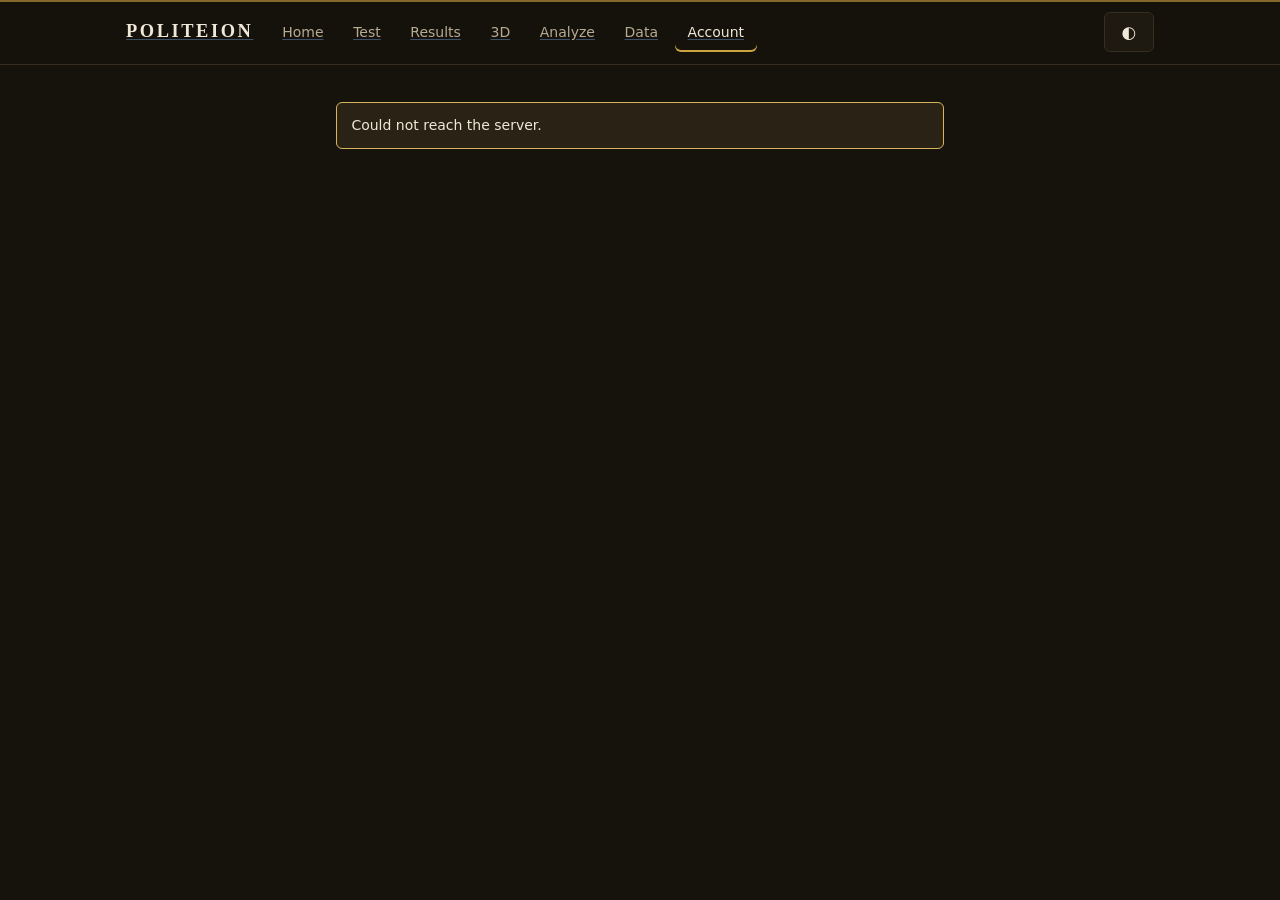
==== account.html @ 51aae6ea "Add accounts: login/registration, SQLite persistence, subscription scaffold - auth/: SQLite (node:sq" ====
<!DOCTYPE html>
<html lang="en" data-theme="dark">
<head>
  <meta charset="utf-8">
  <meta name="viewport" content="width=device-width, initial-scale=1">
  <title>Account — Politeion</title>
  <meta name="robots" content="noindex">
  <link rel="stylesheet" href="css/style.css">
</head>
<body>
  <div data-shell></div>
  <main class="wrap" style="max-width:640px">
    <div id="view"><p class="muted">Loading…</p></div>
  </main>

  <script type="module">
    import { initShell, escapeHtml } from "./js/app.js";
    initShell("account.html");
    const view = document.getElementById("view");

    function fmtTier(s) { return { free: "Free", basic: "Basic", pro: "Pro" }[s.tier] || s.tier; }

    async function load() {
      let d;
      try { d = await (await fetch("/api/auth/me", { cache: "no-cache" })).json(); }
      catch { view.innerHTML = '<div class="notice notice-warn">Could not reach the server.</div>'; return; }

      if (!d.user) { location.href = "login.html?next=account.html"; return; }
      const u = d.user;
      const since = (u.created_at || "").slice(0, 10);

      view.innerHTML = `
        <div class="analysis-head">
          <span class="genre-chip ${u.role === "admin" ? "genre-opinion" : ""}">${u.role === "admin" ? "Administrator" : "Member"}</span>
          <h1>${escapeHtml(u.full_name)}</h1>
          <p class="analysis-meta">${escapeHtml(u.email)}</p>
        </div>

        <section class="card">
          <h2 class="section-h" style="margin-top:0">Your details</h2>
          <table class="md-table">
            <tbody>
              <tr><th>Full name</th><td>${escapeHtml(u.full_name)}</td></tr>
              <tr><th>Email</th><td>${escapeHtml(u.email)}</td></tr>
              <tr><th>Birth year</th><td>${u.birth_year != null ? u.birth_year : "—"}</td></tr>
              <tr><th>Member since</th><td>${escapeHtml(since || "—")}</td></tr>
            </tbody>
          </table>
        </section>

        <section class="card">
          <h2 class="section-h" style="margin-top:0">Subscription &amp; API access</h2>
          <p>Current plan: <strong>${fmtTier(u.subscription)}</strong></p>
          <p class="muted">Paid subscriptions and programmatic API access are coming soon. Your account is ready for them — nothing to do yet.</p>
          <div class="btn-row"><button class="btn" type="button" disabled title="Coming soon">Manage subscription</button></div>
        </section>

        ${u.role === "admin" ? `<section class="card"><h2 class="section-h" style="margin-top:0">Admin</h2>
          <p class="muted">You are signed in as an administrator. Analyzer admin tools (force re-scan, spend/model stats, rate-limit bypass) are unlocked on the <a href="analyze.html">Analyze</a> pages while you're signed in.</p></section>` : ""}

        <div class="btn-row"><button class="btn" type="button" id="logout">Sign out</button></div>`;

      document.getElementById("logout").addEventListener("click", async () => {
        try { await fetch("/api/auth/logout", { method: "POST" }); } catch {}
        location.href = "login.html";
      });
    }
    load();
  </script>
</body>
</html>
---- css/style.css ----
/* Politeion — "civic academia" design system. Institutional navy + citation gold,
   ink on parchment. System serif display + system sans body. Zero external deps. */
:root {
  --serif: ui-serif, "Iowan Old Style", "Palatino Linotype", Palatino, "Book Antiqua", Georgia, "Times New Roman", serif;
  --font: system-ui, -apple-system, "Segoe UI", Roboto, Helvetica, Arial, sans-serif;
  --mono: ui-monospace, "SF Mono", "JetBrains Mono", Menlo, Consolas, monospace;

  /* dark — deep ink / oak, warm parchment text */
  --bg: #16130d;
  --bg-elev: #1e1a12;
  --bg-elev2s: #272218;
  --bg-elev3: #322b1f;
  --fg: #efe8d9;
  --fg-dim: #b8ab93;
  --fg-faint: #877c67;
  --border: #352e21;
  --border-strong: #4a4130;
  --gold: #cba43f;        /* citation gold / brass */
  --accent: #6f9bde;      /* lapis (brightened for dark) */
  --accent-2: var(--gold);
  --pos: #e0925f;         /* terracotta — positive pole */
  --neg: #6f9bde;         /* lapis — negative pole */
  --good: #7cc194;
  --warn: #d9b45c;
  --bad: #db786e;
  --ring: color-mix(in srgb, var(--accent) 60%, transparent);

  --s1: 0.25rem; --s2: 0.5rem; --s3: 0.75rem; --s4: 1rem; --s5: 1.5rem; --s6: 2rem; --s7: 3rem;
  --fs-xs: 0.75rem; --fs-sm: 0.875rem; --fs-base: 1rem; --fs-md: 1.0625rem;
  --fs-lg: 1.4rem; --fs-xl: 1.9rem;
  --radius-sm: 6px; --radius: 10px; --radius-lg: 14px; --radius-pill: 999px;
  --shadow-1: 0 1px 2px rgba(0,0,0,.3);
  --shadow-2: 0 6px 20px -6px rgba(0,0,0,.5);
  --shadow-3: 0 16px 44px -14px rgba(0,0,0,.62);
  --maxw: 1060px;
  --t-fast: 120ms; --t: 190ms; --ease: cubic-bezier(.36,.03,.2,1);
}
:root[data-theme="light"] {
  --bg: #f4efe4;          /* parchment */
  --bg-elev: #fffdf6;     /* paper */
  --bg-elev2s: #ece4d3;
  --bg-elev3: #e2d8c3;
  --fg: #211b12;          /* ink */
  --fg-dim: #5a5142;
  --fg-faint: #867b67;
  --border: #d9cdb6;
  --border-strong: #c2b493;
  --gold: #9a6b12;        /* citation gold (darker for parchment contrast) */
  --accent: #1e3a5f;      /* institutional navy */
  --accent-2: var(--gold);
  --pos: #a8502a;         /* terracotta */
  --neg: #1e3a5f;         /* navy */
  --good: #2f7d54;
  --warn: #8a5f10;
  --bad: #b23b34;
  --shadow-1: 0 1px 2px rgba(40,30,12,.08);
  --shadow-2: 0 6px 20px -8px rgba(40,30,12,.16);
  --shadow-3: 0 16px 40px -14px rgba(40,30,12,.22);
}

* { box-sizing: border-box; }
html, body { margin: 0; padding: 0; }
body {
  font-family: var(--font);
  background: var(--bg);
  color: var(--fg);
  line-height: 1.6;
  font-size: var(--fs-base);
  -webkit-text-size-adjust: 100%;
  -webkit-font-smoothing: antialiased;
  text-rendering: optimizeLegibility;
}
::selection { background: color-mix(in srgb, var(--gold) 35%, transparent); }
a { color: var(--accent); text-decoration-color: color-mix(in srgb, var(--accent) 45%, transparent); text-underline-offset: 2px; }
a:hover { text-decoration: underline; }

:focus-visible { outline: 2px solid var(--ring); outline-offset: 2px; border-radius: 4px; }
:focus:not(:focus-visible) { outline: none; }

.wrap { max-width: var(--maxw); margin: 0 auto; padding: var(--s5) var(--s4) var(--s7); }
section { margin: var(--s6) 0; }

/* Serif display type for headings + wordmark (the "inscriptional" voice) */
h1, h2, h3, h4, .brand, .arch-name, .hero h1 { font-family: var(--serif); }
h1, h2, h3, h4 { line-height: 1.2; letter-spacing: 0; font-weight: 600; }
section > h2 { font-size: var(--fs-xl); margin: 0 0 var(--s3); position: relative; padding-bottom: var(--s2); }
section > h2::after { content: ""; position: absolute; left: 0; bottom: 0; width: 2.4rem; height: 2px; background: var(--gold); }
.muted { color: var(--fg-dim); }
.mono, code { font-family: var(--mono); font-size: 0.9em; }
code { background: var(--bg-elev2s); padding: 0.08em 0.36em; border-radius: 5px; }
.eyebrow { font-family: var(--font); text-transform: uppercase; letter-spacing: 0.22em; font-size: 0.72rem; font-weight: 600; color: var(--gold); }

/* Sticky header with a brass hairline */
[data-shell] {
  position: sticky; top: 0; z-index: 50;
  background: color-mix(in srgb, var(--bg) 86%, transparent);
  backdrop-filter: saturate(1.3) blur(10px); -webkit-backdrop-filter: saturate(1.3) blur(10px);
  border-bottom: 1px solid var(--border);
  box-shadow: inset 0 2px 0 color-mix(in srgb, var(--gold) 60%, transparent);
}
.site-header { display: flex; align-items: center; gap: var(--s4); max-width: var(--maxw); margin: 0 auto; padding: var(--s3) var(--s4); flex-wrap: wrap; }
.brand { font-weight: 600; font-size: 1.15rem; letter-spacing: 0.14em; text-transform: uppercase; color: var(--fg); }
.brand:hover { text-decoration: none; color: var(--accent); }
.site-nav { display: flex; gap: var(--s1); flex-wrap: wrap; margin-right: auto; }
.site-nav a { color: var(--fg-dim); padding: 0.5rem 0.8rem; border-radius: var(--radius-sm); min-height: 40px; display: inline-flex; align-items: center; font-size: var(--fs-sm); font-weight: 500; transition: background var(--t-fast) var(--ease), color var(--t-fast) var(--ease); }
.site-nav a:hover { background: var(--bg-elev2s); color: var(--fg); text-decoration: none; }
.site-nav a[aria-current="page"] { color: var(--fg); box-shadow: inset 0 -2px 0 var(--gold); }
.theme-toggle { min-width: 40px; min-height: 40px; border-radius: var(--radius-sm); background: var(--bg-elev); color: var(--fg); border: 1px solid var(--border); font-size: 1.05rem; cursor: pointer; display: inline-grid; place-items: center; }

/* Buttons */
button, .btn {
  font-family: inherit; font-size: var(--fs-sm); font-weight: 600;
  min-height: 44px; padding: 0.55rem 1.05rem; line-height: 1.2;
  border-radius: var(--radius-sm); border: 1px solid var(--border-strong);
  background: var(--bg-elev); color: var(--fg); cursor: pointer;
  display: inline-flex; align-items: center; justify-content: center; gap: 0.45rem;
  transition: border-color var(--t-fast) var(--ease), background var(--t-fast) var(--ease), transform var(--t-fast) var(--ease), box-shadow var(--t-fast) var(--ease);
}
button:hover, .btn:hover { border-color: var(--gold); background: var(--bg-elev2s); }
button:active, .btn:active { transform: translateY(1px); }
button:disabled, .btn:disabled { opacity: 0.45; cursor: not-allowed; transform: none; }
.btn-primary { background: var(--accent); border-color: transparent; color: #fff; box-shadow: var(--shadow-1); }
.btn-primary:hover { background: color-mix(in srgb, var(--accent) 86%, #000); border-color: transparent; box-shadow: var(--shadow-2); }
a.btn { text-decoration: none; }
.btn-row { display: flex; gap: var(--s3); flex-wrap: wrap; align-items: center; }

/* Cards — oak/paper surfaces */
.card { background: var(--bg-elev); border: 1px solid var(--border); border-radius: var(--radius); padding: var(--s5); margin: var(--s4) 0; box-shadow: var(--shadow-1); }
.card h3 { margin-top: 0; }

/* Landing */
.hero { text-align: center; padding: var(--s7) var(--s4) var(--s5); }
.hero .eyebrow { display: block; margin-bottom: var(--s3); }
.hero h1 { font-size: clamp(2.6rem, 8vw, 4rem); font-weight: 600; letter-spacing: 0.02em; margin: 0.2rem 0; line-height: 1.02; }
.hero p { color: var(--fg-dim); max-width: 50ch; margin: var(--s3) auto var(--s5); font-size: var(--fs-md); font-style: italic; }
.rule-orn { width: 5rem; height: 1px; margin: var(--s4) auto; background: var(--gold); position: relative; }
.rule-orn::before { content: "◆"; position: absolute; left: 50%; top: 50%; transform: translate(-50%,-50%); background: var(--bg); color: var(--gold); font-size: 0.6rem; padding: 0 0.4rem; }
.feature-grid { display: grid; gap: var(--s4); grid-template-columns: repeat(auto-fit, minmax(230px, 1fr)); }
.feature-grid .card { margin: 0; transition: transform var(--t) var(--ease), border-color var(--t) var(--ease), box-shadow var(--t) var(--ease); }
.feature-grid .card:hover { transform: translateY(-3px); border-color: var(--gold); box-shadow: var(--shadow-2); }
.feature-grid .card h3 { font-size: var(--fs-md); }
.toggle-line { display: flex; align-items: center; gap: var(--s3); justify-content: center; margin: var(--s4) 0; }
.picker-label { font-family: var(--font); font-size: var(--fs-xs); font-weight: 600; letter-spacing: 0.16em; text-transform: uppercase; color: var(--fg-faint); margin: var(--s4) 0 0.3rem; }

/* segmented pickers (answer style / length) */
.mode-picker { display: flex; gap: var(--s3); justify-content: center; flex-wrap: wrap; margin: var(--s3) 0 var(--s4); }
.mode-opt { display: flex; flex-direction: column; align-items: flex-start; gap: 0.15rem; min-width: 210px; text-align: left; padding: var(--s3) var(--s4); border-radius: var(--radius); }
.mode-opt b { font-family: var(--serif); font-size: var(--fs-md); font-weight: 600; }
.mode-opt span { font-size: var(--fs-xs); color: var(--fg-dim); }
.mode-opt.active { border-color: var(--accent); background: color-mix(in srgb, var(--accent) 9%, var(--bg-elev)); box-shadow: inset 0 0 0 1px var(--accent); }

/* Test */
.test-stage { max-width: 640px; margin: var(--s6) auto; }
.progress { color: var(--fg-dim); font-variant-numeric: tabular-nums; font-size: var(--fs-sm); font-weight: 500; letter-spacing: 0.02em; }
.progress-bar { height: 8px; background: var(--bg-elev3); box-shadow: inset 0 0 0 1px var(--border); border-radius: var(--radius-pill); overflow: hidden; margin: var(--s2) 0 var(--s5); }
.progress-bar > i { display: block; height: 100%; border-radius: inherit; background: linear-gradient(90deg, var(--gold), var(--accent)); transition: width var(--t) var(--ease); }
.q-text { font-family: var(--serif); font-size: clamp(1.4rem, 3.8vw, 1.85rem); font-weight: 500; line-height: 1.32; margin: var(--s4) 0 var(--s5); min-height: 2.8em; text-wrap: balance; }
.answers { display: grid; gap: var(--s2); }
.answers button { width: 100%; text-align: left; justify-content: space-between; font-weight: 500; padding: 0.78rem 1rem; }
.answers button .k { color: var(--fg-faint); font-size: var(--fs-xs); font-variant-numeric: tabular-nums; }
.answers button.sel { border-color: var(--accent); background: color-mix(in srgb, var(--accent) 11%, var(--bg-elev)); box-shadow: inset 0 0 0 1px var(--accent); }
.test-nav { display: flex; justify-content: space-between; margin-top: var(--s5); }

/* Precision slider */
.slider-wrap { position: relative; padding: 2.4rem 0 0.5rem; }
.slider-readout { position: absolute; top: 0; left: 50%; transform: translateX(-50%); background: var(--bg-elev2s); border: 1px solid var(--border-strong); border-radius: var(--radius-sm); padding: 0.25rem 0.65rem; font-size: var(--fs-sm); font-weight: 600; white-space: nowrap; box-shadow: var(--shadow-1); transition: left 60ms linear; }
.slider-readout::after { content: ""; position: absolute; left: 50%; bottom: -5px; width: 9px; height: 9px; background: var(--bg-elev2s); border-right: 1px solid var(--border-strong); border-bottom: 1px solid var(--border-strong); transform: translateX(-50%) rotate(45deg); }
.slider-readout b { color: var(--accent); font-variant-numeric: tabular-nums; }
input[type="range"].slider { -webkit-appearance: none; appearance: none; width: 100%; height: 10px; border-radius: var(--radius-pill); background: linear-gradient(90deg, var(--neg), var(--bg-elev3) 45%, var(--bg-elev3) 55%, var(--pos)); outline: none; margin: 0.4rem 0; }
input[type="range"].slider::-webkit-slider-thumb { -webkit-appearance: none; appearance: none; width: 30px; height: 30px; border-radius: 50%; background: var(--accent); border: 4px solid var(--bg); cursor: grab; box-shadow: var(--shadow-2), 0 0 0 1px var(--gold); transition: transform var(--t-fast) var(--ease); }
input[type="range"].slider::-webkit-slider-thumb:active { cursor: grabbing; transform: scale(1.12); }
input[type="range"].slider::-moz-range-thumb { width: 28px; height: 28px; border-radius: 50%; background: var(--accent); border: 4px solid var(--bg); cursor: grab; box-shadow: var(--shadow-2); }
input[type="range"].slider:focus-visible { box-shadow: 0 0 0 4px var(--ring); }
.slider-ends { display: flex; justify-content: space-between; font-size: var(--fs-xs); color: var(--fg-dim); margin-top: 0.3rem; font-weight: 500; }
.slider-ticks { position: relative; height: 1.5rem; margin-top: 0.3rem; }
.slider-ticks span { position: absolute; transform: translateX(-50%); font-size: 0.66rem; color: var(--fg-faint); white-space: nowrap; }
.slider-ticks span:first-child { transform: none; }
.slider-ticks span:last-child { transform: translateX(-100%); }
.slider-controls { display: flex; gap: var(--s2); flex-wrap: wrap; align-items: center; margin-top: var(--s4); }
.slider-controls #sl-num { width: 84px; min-height: 44px; padding: 0.4rem 0.55rem; background: var(--bg-elev); color: var(--fg); border: 1px solid var(--border); border-radius: var(--radius-sm); font-variant-numeric: tabular-nums; }
.slider-controls #next-btn { margin-left: auto; }

/* Bar readout */
.bar-readout { display: grid; gap: var(--s3); }
.bar-row { border-bottom: 1px solid var(--border); padding-bottom: var(--s2); }
.bar-row:last-child { border-bottom: none; }
.bar-head { display: flex; align-items: baseline; gap: var(--s2); }
.bar-axis { font-weight: 600; font-size: var(--fs-sm); }
.bar-count { color: var(--fg-dim); font-size: var(--fs-xs); margin-left: auto; font-variant-numeric: tabular-nums; }
.bar-score { font-variant-numeric: tabular-nums; font-weight: 700; min-width: 3.5ch; text-align: right; }
.bar-score.pos { color: var(--pos); } .bar-score.neg { color: var(--neg); }
.bar-track { display: grid; grid-template-columns: minmax(70px,1fr) 3fr minmax(70px,1fr); align-items: center; gap: var(--s2); margin-top: var(--s1); }
.bar-track .pole { font-size: var(--fs-xs); color: var(--fg-faint); }
.bar-track .pole.pos { text-align: right; }
.bar-svg { width: 100%; height: 12px; background: var(--bg-elev3); box-shadow: inset 0 0 0 1px var(--border); border-radius: var(--radius-pill); }
.bar-mid { stroke: var(--border-strong); stroke-width: 0.6; }
.bar-fill.pos { fill: var(--pos); } .bar-fill.neg { fill: var(--neg); }
.ci-line, .ci-cap { stroke: var(--fg); stroke-width: 1.2; opacity: 0.6; }
.bar-row.uncertain .bar-fill { opacity: 0.45; }
.bar-row.awaiting { opacity: 0.45; }
.bar-score.leans { font-weight: 600; font-size: var(--fs-xs); color: var(--fg-dim); }
.bar-score.leans .muted { font-weight: 400; }

/* Charts gallery */
.chart-gallery { display: grid; gap: var(--s4); grid-template-columns: repeat(auto-fit, minmax(260px, 1fr)); }
.chart-card { margin: 0; background: var(--bg-elev); border: 1px solid var(--border); border-radius: var(--radius); padding: var(--s3); box-shadow: var(--shadow-1); transition: border-color var(--t) var(--ease), box-shadow var(--t) var(--ease); }
.chart-card:hover { border-color: var(--gold); box-shadow: var(--shadow-2); }
.chart-card figcaption { text-align: center; color: var(--fg-dim); font-size: var(--fs-sm); font-weight: 500; margin-top: var(--s2); font-family: var(--serif); font-style: italic; }
.quad-chart { width: 100%; height: auto; display: block; }
.quad-bg { fill: var(--bg-elev); }
.quad-frame { fill: none; stroke: var(--border-strong); stroke-width: 1; }
.quad-axis { stroke: var(--border-strong); stroke-width: 1; }
.quad.q-tr { fill: color-mix(in srgb, var(--pos) 12%, transparent); }
.quad.q-tl { fill: color-mix(in srgb, var(--neg) 12%, transparent); }
.quad.q-br { fill: color-mix(in srgb, var(--gold) 10%, transparent); }
.quad.q-bl { fill: color-mix(in srgb, var(--good) 9%, transparent); }
.you-dot { fill: var(--accent); }
.you-halo { fill: none; stroke: var(--accent); stroke-width: 1.5; opacity: 0.55; }
.arch-dot { fill: var(--fg-dim); opacity: 0.5; }
.cloud-dot { fill: var(--accent); opacity: 0.2; }
.fig-dot { fill: var(--pos); stroke: var(--bg); stroke-width: 0.8; }
.fig-lbl { fill: var(--fg); font-size: 10px; font-weight: 600; }
.pole-lbl { fill: var(--fg-dim); font-size: 11px; font-weight: 600; text-anchor: middle; dominant-baseline: middle; }
.axis-name { fill: var(--fg); font-size: 11px; font-weight: 700; }
.dot { cursor: pointer; }
.fig-lbl, .pole-lbl, .you-halo, .axl-arch, .axl-you-lbl, .axl-pole { pointer-events: none; }

/* zoomable charts + expand affordance */
.chart-card.zoomable { position: relative; }
.chart-card.zoomable svg.quad-chart { cursor: zoom-in; }
.chart-expand { position: absolute; top: 8px; right: 8px; min-height: 0; width: 30px; height: 30px; padding: 0; font-size: 1rem; border-radius: var(--radius-sm); opacity: 0; background: var(--bg-elev2s); }
.chart-card.zoomable:hover .chart-expand, .chart-expand:focus-visible { opacity: 1; }
@media (hover: none) { .chart-expand { opacity: 0.85; } }

/* chart tooltip */
.chart-tip { position: fixed; z-index: 400; pointer-events: none; background: var(--bg-elev2s); border: 1px solid var(--gold); color: var(--fg); padding: 0.35rem 0.6rem; border-radius: var(--radius-sm); font-size: var(--fs-xs); box-shadow: var(--shadow-2); opacity: 0; transition: opacity 90ms var(--ease); max-width: 240px; }
.chart-tip.show { opacity: 1; }
.chart-tip b { font-family: var(--serif); display: block; }
.chart-tip span { color: var(--fg-dim); font-variant-numeric: tabular-nums; }

/* fullscreen chart lightbox */
.chart-modal { position: fixed; inset: 0; z-index: 300; display: grid; place-items: center; background: color-mix(in srgb, #000 55%, transparent); backdrop-filter: blur(3px); padding: var(--s4); }
.chart-modal-inner { background: var(--bg-elev); border: 1px solid var(--border-strong); border-radius: var(--radius-lg); box-shadow: var(--shadow-3); max-width: 96vw; max-height: 94vh; display: flex; flex-direction: column; overflow: hidden; }
.chart-modal-head { display: flex; align-items: center; justify-content: space-between; gap: var(--s3); padding: var(--s3) var(--s4); border-bottom: 1px solid var(--border); font-family: var(--serif); font-size: var(--fs-md); }
.chart-modal-close { min-height: 0; width: 34px; height: 34px; padding: 0; }
.chart-modal-body { padding: var(--s4); overflow: auto; display: grid; place-items: center; }
.chart-modal-body svg { max-width: 100%; height: auto; }
.chart-modal-foot { padding: var(--s3) var(--s4); border-top: 1px solid var(--border); text-align: right; }
@media (max-width: 560px) { .chart-modal { padding: 0; } .chart-modal-inner { max-width: 100vw; max-height: 100vh; height: 100vh; width: 100vw; border-radius: 0; } }

/* Single-axis number line */
.axis-line { width: 100%; height: auto; display: block; }
.axl-axis { stroke: var(--border-strong); stroke-width: 1.5; }
.axl-zero { stroke: var(--fg-faint); stroke-width: 1; }
.axl-tick { stroke: var(--fg-dim); stroke-width: 1.5; opacity: 0.7; }
.axl-arch { fill: var(--fg-dim); font-size: 8.5px; text-anchor: middle; }
.axl-you { stroke: var(--accent); stroke-width: 2.5; }
.axl-you-dot { fill: var(--accent); }
.axl-you-lbl { fill: var(--accent); font-size: 10px; font-weight: 700; text-anchor: middle; }
.axl-pole { fill: var(--fg-faint); font-size: 10px; }
.axl-pole.neg { text-anchor: start; } .axl-pole.pos { text-anchor: end; }

/* Pickers / selects */
.picker { display: flex; gap: var(--s2); flex-wrap: wrap; align-items: center; }
select {
  font-family: inherit; font-size: var(--fs-sm); min-height: 44px; padding: 0.4rem 2rem 0.4rem 0.7rem;
  background: var(--bg-elev); color: var(--fg); border: 1px solid var(--border); border-radius: var(--radius-sm);
  cursor: pointer; appearance: none;
  background-image: linear-gradient(45deg, transparent 50%, var(--fg-dim) 50%), linear-gradient(135deg, var(--fg-dim) 50%, transparent 50%);
  background-position: right 0.95rem center, right 0.65rem center; background-size: 6px 6px, 6px 6px; background-repeat: no-repeat;
}
select:hover { border-color: var(--gold); }

/* Archetype panel */
.arch-top { display: flex; align-items: baseline; gap: var(--s3); flex-wrap: wrap; }
.arch-name { font-size: var(--fs-lg); font-weight: 600; }
.tier { font-size: var(--fs-xs); font-weight: 600; padding: 0.15rem 0.55rem; border-radius: var(--radius-pill); border: 1px solid var(--border); font-family: var(--font); }
.tier.Strong { color: var(--good); border-color: color-mix(in srgb, var(--good) 60%, transparent); background: color-mix(in srgb, var(--good) 12%, transparent); }
.tier.Moderate { color: var(--accent); border-color: color-mix(in srgb, var(--accent) 60%, transparent); background: color-mix(in srgb, var(--accent) 12%, transparent); }
.tier.Weak { color: var(--warn); border-color: color-mix(in srgb, var(--warn) 60%, transparent); background: color-mix(in srgb, var(--warn) 12%, transparent); }
.tier.None { color: var(--fg-dim); }
.arch-list { list-style: none; padding: 0; margin: var(--s2) 0; display: grid; gap: 0; }
.arch-list li { display: flex; justify-content: space-between; gap: var(--s4); padding: 0.5rem 0; border-bottom: 1px solid var(--border); }
.arch-list li:last-child { border-bottom: none; }
.sim { font-variant-numeric: tabular-nums; color: var(--fg-dim); font-weight: 600; white-space: nowrap; }

/* Data table */
.table-scroll { overflow-x: auto; border: 1px solid var(--border); border-radius: var(--radius); box-shadow: var(--shadow-1); }
table.data { border-collapse: collapse; width: 100%; font-size: var(--fs-sm); }
table.data th, table.data td { padding: 0.5rem 0.6rem; border-bottom: 1px solid var(--border); white-space: nowrap; text-align: center; }
table.data th { position: sticky; top: 0; background: var(--bg-elev2s); cursor: pointer; user-select: none; font-weight: 600; z-index: 1; box-shadow: inset 0 -1px 0 var(--border-strong); }
table.data th:hover { color: var(--accent); }
table.data tbody tr:nth-child(even) { background: color-mix(in srgb, var(--bg-elev2s) 45%, transparent); }
table.data tbody tr:hover { background: var(--bg-elev2s); }
table.data th.sorted-asc::after { content: " ▲"; font-size: 0.7em; } table.data th.sorted-desc::after { content: " ▼"; font-size: 0.7em; }
table.data td.q { text-align: left; white-space: normal; min-width: 260px; }
table.data td, table.data th { font-variant-numeric: tabular-nums; }
table.data td.w-pos { color: var(--pos); font-weight: 700; }
table.data td.w-neg { color: var(--neg); font-weight: 700; }
.validation-errors { border-color: var(--bad); }
.validation-errors summary { color: var(--bad); font-weight: 600; }
.validation-warnings summary { color: var(--warn); font-weight: 600; }
details.card summary { cursor: pointer; }

/* Summary grid */
.summary-grid { display: grid; gap: var(--s2); grid-template-columns: repeat(auto-fill, minmax(160px, 1fr)); }
.summary-cell { background: var(--bg-elev); border: 1px solid var(--border); border-radius: var(--radius-sm); padding: var(--s3); font-size: var(--fs-xs); }
.summary-cell b { display: block; font-size: var(--fs-sm); margin-bottom: 0.15rem; }
.summary-cell div { font-variant-numeric: tabular-nums; }
.flag { color: var(--bad); font-weight: 600; }

/* inline tags */
.tag { font-size: 0.68rem; font-weight: 600; padding: 0.06rem 0.42rem; border-radius: var(--radius-pill); border: 1px solid var(--border-strong); margin-left: 0.3rem; white-space: nowrap; }
.tag.approx { color: var(--gold); border-color: color-mix(in srgb, var(--gold) 55%, transparent); }
.tag.warn { color: var(--warn); border-color: color-mix(in srgb, var(--warn) 55%, transparent); }

/* validity banners */
.banner-bad, .banner-warn, .banner-ok, .banner-info { border-left-width: 4px; }
.banner-bad { border-color: var(--bad); background: color-mix(in srgb, var(--bad) 10%, var(--bg-elev)); }
.banner-warn { border-color: var(--warn); background: color-mix(in srgb, var(--warn) 10%, var(--bg-elev)); }
.banner-ok { border-color: var(--good); background: color-mix(in srgb, var(--good) 10%, var(--bg-elev)); }
.banner-info { border-color: var(--accent); background: color-mix(in srgb, var(--accent) 8%, var(--bg-elev)); }

/* 3D */
#three-mount { width: 100%; height: 70vh; min-height: 420px; border: 1px solid var(--border); border-radius: var(--radius); background: var(--bg-elev); position: relative; overflow: hidden; box-shadow: var(--shadow-1); }
.legend { display: grid; gap: 0.15rem; max-height: 40vh; overflow-y: auto; }
.legend label { display: flex; align-items: center; gap: var(--s2); font-size: var(--fs-sm); padding: 0.15rem 0; }
.legend .swatch { width: 12px; height: 12px; border-radius: 3px; display: inline-block; flex: none; }
.controls-3d { display: flex; gap: var(--s3); flex-wrap: wrap; align-items: center; margin: var(--s3) 0; }
.controls-3d label { display: inline-flex; align-items: center; gap: 0.4rem; font-size: var(--fs-sm); }

/* Toast */
.toast { position: fixed; bottom: var(--s5); left: 50%; transform: translateX(-50%) translateY(8px); background: var(--bg-elev2s); border: 1px solid var(--gold); color: var(--fg); padding: 0.65rem 1.1rem; border-radius: var(--radius); font-size: var(--fs-sm); font-weight: 500; box-shadow: var(--shadow-3); opacity: 0; transition: opacity var(--t) var(--ease), transform var(--t) var(--ease); pointer-events: none; z-index: 100; }
.toast.show { opacity: 1; transform: translateX(-50%) translateY(0); }

@media (max-width: 560px) {
  .wrap { padding: var(--s4) var(--s3) var(--s6); }
  .site-nav a { padding: 0.5rem 0.6rem; }
  .mode-opt { min-width: 0; flex: 1 1 45%; }
  section > h2 { font-size: var(--fs-lg); }
  .fig-lbl, .axl-arch { display: none; }
  .pole-lbl { font-size: 10px; }
}

@media (prefers-reduced-motion: reduce) {
  *, *::before, *::after { animation-duration: 0.001ms !important; transition-duration: 0.001ms !important; scroll-behavior: auto !important; }
}

/* ===== Analyzer ========================================================== */
.section-h { font-family: var(--serif); font-size: var(--fs-lg); margin: 1.4rem 0 .6rem; }
.analyze-card { display: flex; flex-direction: column; gap: .9rem; }
.fld { display: flex; flex-direction: column; gap: .35rem; font-size: var(--fs-sm); color: var(--fg-dim); }
.fld > span { font-weight: 600; color: var(--fg); }
.fld input, .fld textarea {
  width: 100%; box-sizing: border-box; background: var(--bg); color: var(--fg);
  border: 1px solid var(--border-strong); border-radius: var(--radius-sm);
  padding: .6rem .7rem; font: inherit; font-size: var(--fs-base);
}
.fld textarea { resize: vertical; font-family: var(--font); line-height: 1.5; }
.fld input:focus, .fld textarea:focus { outline: none; border-color: var(--accent); box-shadow: 0 0 0 3px var(--ring); }
.fld-note { font-size: var(--fs-xs); margin: 0; }
.fld-row { display: grid; grid-template-columns: 1fr 1fr; gap: .8rem; }
@media (max-width: 560px) { .fld-row { grid-template-columns: 1fr; } }
.status, #status.err { color: var(--bad); }
#status.ok { color: var(--good); }
.stats-line { font-size: var(--fs-sm); font-family: var(--mono); line-height: 1.6; }

.disclaimer {
  font-size: var(--fs-sm); color: var(--fg-dim); border-left: 3px solid var(--gold);
  padding: .5rem .8rem; margin: 1rem 0; background: color-mix(in srgb, var(--gold) 8%, transparent);
  border-radius: 0 var(--radius-sm) var(--radius-sm) 0;
}
.disclaimer a { color: var(--gold); }

.analysis-head h1 { font-family: var(--serif); font-size: var(--fs-xl); margin: .5rem 0 .3rem; line-height: 1.15; }
.analysis-meta { font-size: var(--fs-sm); color: var(--fg-dim); margin: .2rem 0 .5rem; }
.analysis-meta a { color: var(--accent); }
.src-url { word-break: break-all; }
.analysis-summary { font-family: var(--serif); font-size: var(--fs-md); color: var(--fg); margin: .4rem 0; }

.genre-chip {
  display: inline-block; font-size: var(--fs-xs); font-weight: 700; letter-spacing: .04em;
  text-transform: uppercase; padding: .18rem .5rem; border-radius: var(--radius-pill);
  border: 1px solid var(--border-strong); color: var(--fg-dim); background: var(--bg);
}
.genre-chip.sm { font-size: .68rem; padding: .1rem .4rem; }
.genre-chip.genre-opinion { color: var(--pos); border-color: var(--pos); }
.genre-chip.genre-report  { color: var(--good); border-color: var(--good); }
.genre-chip.genre-analysis{ color: var(--accent); border-color: var(--accent); }
.genre-chip.genre-mixed   { color: var(--warn); border-color: var(--warn); }
.genre-chip.caution { color: var(--bad); border-color: var(--bad); }

.notice { border: 1px solid var(--border-strong); border-radius: var(--radius-sm); padding: .7rem .9rem; margin: .8rem 0; font-size: var(--fs-sm); }
.notice-alert { border-color: var(--bad); background: color-mix(in srgb, var(--bad) 10%, transparent); }
.notice-warn  { border-color: var(--warn); background: color-mix(in srgb, var(--warn) 10%, transparent); }
.notice-ok    { border-color: var(--good); background: color-mix(in srgb, var(--good) 10%, transparent); }

.ax-list { display: flex; flex-direction: column; gap: 1.1rem; margin: 1rem 0; }
.axrow-head { display: flex; align-items: baseline; gap: .5rem; flex-wrap: wrap; margin-bottom: .3rem; }
.axrow-name { font-weight: 700; }
.axrow-pole { font-size: var(--fs-sm); }
.axrow-pole.pos { color: var(--pos); } .axrow-pole.neg { color: var(--neg); }
.axrow-score { font-family: var(--mono); font-weight: 700; margin-left: auto; }
.axrow-score.pos { color: var(--pos); } .axrow-score.neg { color: var(--neg); }
.axrow-conf { font-size: var(--fs-xs); }
.axrow-ev { font-family: var(--serif); font-style: italic; color: var(--fg-dim); margin: .4rem 0 0; padding-left: .8rem; border-left: 2px solid var(--gold); }

.quad-figure { margin: 1.1rem auto; max-width: 290px; }
.quad-row { display: flex; flex-wrap: wrap; gap: .8rem; justify-content: center; margin: 1rem 0 1.2rem; }
.quad-mini { flex: 0 1 190px; max-width: 210px; margin: 0; }
.quad-mini figcaption, .quad-mini .chart-title { font-size: var(--fs-xs); }
.neutral-summary { border: 1px solid var(--border); border-radius: var(--radius-sm); background: var(--bg-elev); padding: .8rem 1rem; margin: 1rem 0; }
.neutral-summary .ns-h { font-family: var(--serif); font-size: var(--fs-md); margin: 0 0 .4rem; }
.neutral-summary p { margin: .3rem 0; }
.neutral-summary .ns-note { font-size: var(--fs-xs); }
.rubric-stamp { font-family: var(--mono); font-size: var(--fs-xs); margin-top: 1.4rem; }

.article-list { display: flex; flex-direction: column; gap: .45rem; }
.article-card { display: flex; align-items: center; gap: .5rem; padding: .55rem .7rem; border: 1px solid var(--border); border-radius: var(--radius-sm); background: var(--bg-elev); text-decoration: none; color: var(--fg); }
.article-card:hover { border-color: var(--accent); }
.article-card-title { flex: 1; min-width: 0; overflow: hidden; text-overflow: ellipsis; white-space: nowrap; }
.rubric-pre { white-space: pre-wrap; word-break: break-word; font-family: var(--mono); font-size: var(--fs-xs); line-height: 1.5; max-height: 460px; overflow: auto; background: var(--bg); border: 1px solid var(--border); border-radius: var(--radius-sm); padding: .8rem; margin-top: .6rem; }

/* ===== Left–right barline ================================================ */
.lr { margin: 1.1rem 0 1.4rem; }
.lr-caption { font-size: var(--fs-sm); margin-bottom: .45rem; }
.lr-caption .lr-num { font-family: var(--mono); font-weight: 700; }
.lr-track {
  position: relative; height: 12px; border-radius: var(--radius-pill);
  background: linear-gradient(to right, #3b6fb0 0%, #8aa0b4 42%, #cbb9a0 50%, #c98a72 58%, #c0392b 100%);
  border: 1px solid var(--border-strong);
}
.lr-marker {
  position: absolute; top: 50%; width: 3px; height: 22px; transform: translate(-50%, -50%);
  background: var(--fg); border: 1px solid var(--bg); border-radius: 2px;
  box-shadow: 0 0 0 1px var(--fg);
}
.lr-scale { display: flex; justify-content: space-between; font-size: var(--fs-xs); color: var(--fg-dim); margin-top: .35rem; }
.lr-scale span:nth-child(2) { color: var(--fg-faint); }

/* ===== Methodology summary (rendered markdown) =========================== */
.md-body { margin-top: .6rem; }
.md-body h2 { font-family: var(--serif); font-size: var(--fs-lg); margin: 1.1rem 0 .5rem; }
.md-body h3, .md-body h4 { font-family: var(--serif); font-size: var(--fs-md); margin: .9rem 0 .4rem; }
.md-body p { margin: .5rem 0; }
.md-body ul { margin: .5rem 0 .5rem 1.1rem; }
.md-body li { margin: .25rem 0; }
.md-body code { font-family: var(--mono); font-size: .9em; background: var(--bg); padding: .05rem .3rem; border-radius: var(--radius-sm); }
.md-table { border-collapse: collapse; width: 100%; margin: .6rem 0; font-size: var(--fs-sm); }
.md-table th, .md-table td { border: 1px solid var(--border); padding: .4rem .6rem; text-align: left; vertical-align: top; }
.md-table th { background: var(--bg); font-weight: 700; }

/* Compact left↔right indicator in list rows (right of an article title) */
.lr-mini {
  position: relative; flex: 0 0 auto; width: 72px; height: 8px; margin-left: auto;
  border-radius: var(--radius-pill); border: 1px solid var(--border-strong);
  background: linear-gradient(to right, #3b6fb0 0%, #8aa0b4 42%, #cbb9a0 50%, #c98a72 58%, #c0392b 100%);
}
.lr-mini-marker {
  position: absolute; top: 50%; width: 2px; height: 14px; transform: translate(-50%, -50%);
  background: var(--fg); border: 1px solid var(--bg); border-radius: 1px;
}

/* Recent-analyses list: show ~5 rows, scroll for the rest (page stays short) */
.recent-scroll {
  max-height: 17.5rem; overflow-y: auto; padding-right: .3rem;
  border: 1px solid var(--border); border-radius: var(--radius-sm); padding: .4rem;
}
.recent-scroll .article-card { background: var(--bg); }
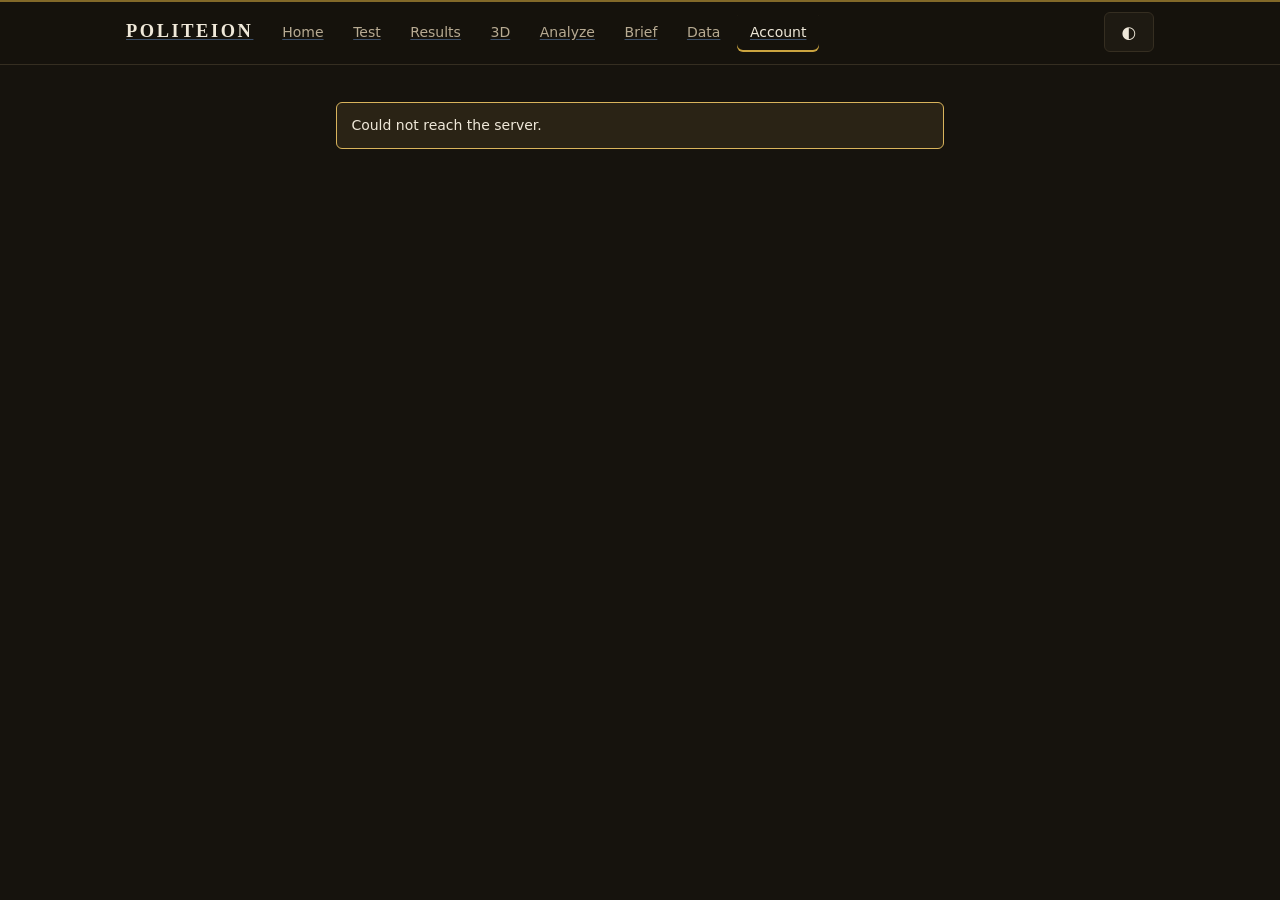
==== commit eb17a6ab: "Part C: the Politeion Daily Brief with self-certified neutrality One page per day — "Yesterday" (clu" ====
--- a/account.html
+++ b/account.html
@@ -25,6 +25,10 @@
       try { d = await (await fetch("/api/auth/me", { cache: "no-cache" })).json(); }
       catch { view.innerHTML = '<div class="notice notice-warn">Could not reach the server.</div>'; return; }
 
+      if (d.accounts_available === false) {
+        view.innerHTML = '<div class="notice notice-warn"><strong>Accounts are temporarily unavailable.</strong> The accounts database is not active on this server yet.</div>';
+        return;
+      }
       if (!d.user) { location.href = "login.html?next=account.html"; return; }
       const u = d.user;
       const since = (u.created_at || "").slice(0, 10);
@@ -49,6 +53,11 @@
         </section>
 
         <section class="card">
+          <h2 class="section-h" style="margin-top:0">Your saved results</h2>
+          <div id="saved-results"><p class="muted">Loading…</p></div>
+        </section>
+
+        <section class="card">
           <h2 class="section-h" style="margin-top:0">Subscription &amp; API access</h2>
           <p>Current plan: <strong>${fmtTier(u.subscription)}</strong></p>
           <p class="muted">Paid subscriptions and programmatic API access are coming soon. Your account is ready for them — nothing to do yet.</p>
@@ -56,7 +65,9 @@
         </section>
 
         ${u.role === "admin" ? `<section class="card"><h2 class="section-h" style="margin-top:0">Admin</h2>
-          <p class="muted">You are signed in as an administrator. Analyzer admin tools (force re-scan, spend/model stats, rate-limit bypass) are unlocked on the <a href="analyze.html">Analyze</a> pages while you're signed in.</p></section>` : ""}
+          <p class="muted">You are signed in as an administrator. Analyzer admin tools (force re-scan, spend/model stats, rate-limit bypass) are unlocked on the <a href="analyze.html">Analyze</a> pages while you're signed in.</p></section>
+        <section class="card"><h2 class="section-h" style="margin-top:0">Daily Brief — review &amp; publish</h2>
+          <div id="brief-admin"><p class="muted">Loading drafts…</p></div></section>` : ""}
 
         <div class="btn-row"><button class="btn" type="button" id="logout">Sign out</button></div>`;
 
@@ -64,6 +75,96 @@
         try { await fetch("/api/auth/logout", { method: "POST" }); } catch {}
         location.href = "login.html";
       });
+
+      renderSavedResults();
+      if (u.role === "admin") renderBriefAdmin();
+    }
+
+    // ---- Daily Brief admin: list drafts, edit items, re-certify, approve --------
+    async function renderBriefAdmin() {
+      const box = document.getElementById("brief-admin");
+      if (!box) return;
+      let briefs = [];
+      try { briefs = (await (await fetch("/api/brief/admin/list", { cache: "no-cache" })).json()).briefs || []; }
+      catch { box.innerHTML = '<p class="muted">Could not load briefs.</p>'; return; }
+      if (!briefs.length) { box.innerHTML = '<p class="muted">No briefs drafted yet. Run <code>node tools/brief-draft.js</code> to generate one.</p>'; return; }
+
+      box.innerHTML = briefs.map((b) => {
+        const items = [...(b.items || []), ...(b.review || [])];
+        const rows = items.map((it, i) => {
+          const ok = it.certOk;
+          const receipt = it.analysisId ? ` <a href="article.html#id=${encodeURIComponent(it.analysisId)}" target="_blank">receipt</a>` : "";
+          return `<div class="brief-admin-item" data-brief="${b.id}" data-idx="${i}">
+            <span class="brief-status ${ok ? "ok" : "bad"}">${ok ? "✓ certified" : "✗ needs human edit"}</span>${receipt}
+            <input class="ba-headline" value="${escapeHtml(it.headline || "")}" maxlength="90">
+            <textarea class="ba-summary" rows="3">${escapeHtml(it.summary || "")}</textarea>
+            <textarea class="ba-why" rows="2">${escapeHtml(it.why_it_matters || "")}</textarea>
+            <button class="btn ba-save" type="button" style="min-height:34px;padding:.25rem .7rem">Save edit</button>
+          </div>`;
+        }).join("");
+        const canApprove = b.certifiable && b.status !== "published";
+        return `<div class="card" style="margin:.6rem 0" data-brief-card="${b.id}">
+          <div style="display:flex;justify-content:space-between;align-items:center;gap:.5rem;flex-wrap:wrap">
+            <b>${escapeHtml(b.date)} — ${escapeHtml(b.status)}</b>
+            <span>
+              <button class="btn ba-recert" type="button" data-brief="${b.id}" style="min-height:34px;padding:.25rem .7rem">Re-certify edits</button>
+              <button class="btn btn-primary ba-approve" type="button" data-brief="${b.id}" ${canApprove ? "" : "disabled"} style="min-height:34px;padding:.25rem .7rem">Approve &amp; publish</button>
+            </span>
+          </div>
+          ${rows || '<p class="muted">No items.</p>'}
+          <p class="muted" style="font-size:.78rem;margin:.4rem 0 0">Editing an item marks it uncertified; re-certify before approval. Approval writes <code>/feed.xml</code>.</p>
+        </div>`;
+      }).join("");
+
+      box.querySelectorAll(".ba-save").forEach((btn) => btn.addEventListener("click", async () => {
+        const row = btn.closest(".brief-admin-item");
+        btn.disabled = true;
+        try {
+          await fetch("/api/brief/admin/edit", { method: "POST", headers: { "content-type": "application/json" },
+            body: JSON.stringify({ id: row.dataset.brief, index: Number(row.dataset.idx),
+              headline: row.querySelector(".ba-headline").value, summary: row.querySelector(".ba-summary").value, why_it_matters: row.querySelector(".ba-why").value }) });
+          renderBriefAdmin();
+        } catch { btn.disabled = false; }
+      }));
+      box.querySelectorAll(".ba-recert").forEach((btn) => btn.addEventListener("click", async () => {
+        btn.disabled = true; btn.textContent = "Certifying…";
+        try { await fetch("/api/brief/admin/recertify", { method: "POST", headers: { "content-type": "application/json" }, body: JSON.stringify({ id: btn.dataset.brief }) }); }
+        catch {}
+        renderBriefAdmin();
+      }));
+      box.querySelectorAll(".ba-approve").forEach((btn) => btn.addEventListener("click", async () => {
+        if (btn.disabled) return;
+        btn.disabled = true;
+        try {
+          const r = await fetch("/api/brief/admin/approve", { method: "POST", headers: { "content-type": "application/json" }, body: JSON.stringify({ id: btn.dataset.brief }) });
+          const d = await r.json();
+          if (!r.ok) alert(d.error || "approve failed");
+        } catch {}
+        renderBriefAdmin();
+      }));
+    }
+
+    async function renderSavedResults() {
+      const box = document.getElementById("saved-results");
+      let results = [];
+      try { results = (await (await fetch("/api/auth/results", { cache: "no-cache" })).json()).results || []; }
+      catch { box.innerHTML = '<p class="muted">Could not load saved results.</p>'; return; }
+      if (!results.length) {
+        box.innerHTML = '<p class="muted">No saved results yet. Take the <a href="test.html">test</a>, then use “Save to my account” on the results page.</p>';
+        return;
+      }
+      box.innerHTML = '<div class="article-list">' + results.map((r) => {
+        const when = (r.created_at || "").slice(0, 10);
+        const mode = [r.answer_mode, r.bank_version ? "v" + r.bank_version + " bank" : ""].filter(Boolean).join(" · ");
+        return `<div class="article-card" style="justify-content:space-between">
+          <a class="article-card-title" href="results.html#r=${encodeURIComponent(r.enc)}" style="flex:1">Result — ${escapeHtml(when)}${mode ? ` <span class="muted">(${escapeHtml(mode)})</span>` : ""}</a>
+          <button class="btn" type="button" data-del="${r.id}" style="min-height:32px;padding:.2rem .6rem">Remove</button>
+        </div>`;
+      }).join("") + "</div>";
+      box.querySelectorAll("[data-del]").forEach((b) => b.addEventListener("click", async () => {
+        b.disabled = true;
+        try { await fetch("/api/auth/results/" + b.dataset.del, { method: "DELETE" }); renderSavedResults(); } catch { b.disabled = false; }
+      }));
     }
     load();
   </script>
--- a/css/style.css
+++ b/css/style.css
@@ -248,6 +248,35 @@
 .chart-modal-foot { padding: var(--s3) var(--s4); border-top: 1px solid var(--border); text-align: right; }
 @media (max-width: 560px) { .chart-modal { padding: 0; } .chart-modal-inner { max-width: 100vw; max-height: 100vh; height: 100vh; width: 100vw; border-radius: 0; } }
 
+/* Time-series line chart (outlet / writer drift) */
+.line-chart { width: 100%; height: auto; display: block; }
+.lc-grid { stroke: var(--border); stroke-width: 1; }
+.lc-zero { stroke: var(--border-strong); stroke-width: 1.2; }
+.lc-ytick { fill: var(--fg-faint); font-size: 10px; text-anchor: end; font-variant-numeric: tabular-nums; }
+.lc-xtick { fill: var(--fg-dim); font-size: 10px; text-anchor: middle; font-variant-numeric: tabular-nums; }
+.lc-line { stroke-width: 2; fill: none; }
+.lc-dot { stroke: var(--bg); stroke-width: 0.8; }
+.lc-pole { fill: var(--fg-faint); font-size: 10px; font-weight: 600; text-anchor: middle; }
+
+/* Genre-mix strip: composition per bucket (the "op-ed-heavy month" disclosure) */
+.genre-strip { display: flex; flex-direction: column; gap: .35rem; margin: .6rem 0; }
+.gs-row { display: grid; grid-template-columns: 4.2rem 1fr; align-items: center; gap: .5rem; font-size: var(--fs-xs); }
+.gs-period { font-variant-numeric: tabular-nums; color: var(--fg-dim); }
+.gs-bars { display: flex; height: 12px; border-radius: var(--radius-pill); overflow: hidden; border: 1px solid var(--border); background: var(--bg-elev3); }
+.gs-seg { height: 100%; }
+.gs-seg.report { background: var(--good); }
+.gs-seg.analysis { background: var(--accent); }
+.gs-seg.opinion { background: var(--pos); }
+.gs-seg.mixed { background: var(--warn); }
+.gs-legend { display: flex; flex-wrap: wrap; gap: .5rem 1rem; font-size: var(--fs-xs); color: var(--fg-dim); margin-top: .2rem; }
+.gs-key { display: inline-flex; align-items: center; gap: .3rem; }
+.gs-swatch { width: 10px; height: 10px; border-radius: 3px; display: inline-block; }
+.gs-swatch.report { background: var(--good); }
+.gs-swatch.analysis { background: var(--accent); }
+.gs-swatch.opinion { background: var(--pos); }
+.gs-swatch.mixed { background: var(--warn); }
+.trend-controls { display: flex; flex-wrap: wrap; gap: var(--s3); align-items: center; margin: .4rem 0 .8rem; }
+
 /* Single-axis number line */
 .axis-line { width: 100%; height: auto; display: block; }
 .axl-axis { stroke: var(--border-strong); stroke-width: 1.5; }
@@ -467,3 +496,136 @@
   border: 1px solid var(--border); border-radius: var(--radius-sm); padding: .4rem;
 }
 .recent-scroll .article-card { background: var(--bg); }
+
+/* ===== Bias leaderboard (Analyze page) ================================== */
+.lb-cols { display: grid; grid-template-columns: 1fr 1fr; gap: 1.2rem; }
+@media (max-width: 620px) { .lb-cols { grid-template-columns: 1fr; } }
+.lb-h { font-family: var(--serif); font-size: var(--fs-md); margin: 0 0 .4rem; }
+.lb-list { display: flex; flex-direction: column; gap: .4rem; }
+.lb-row {
+  display: flex; align-items: center; gap: .6rem; padding: .45rem .6rem;
+  border: 1px solid var(--border); border-radius: var(--radius-sm);
+  background: var(--bg-elev); text-decoration: none; color: var(--fg);
+}
+.lb-row:hover { border-color: var(--accent); }
+.lb-name { flex: 1; min-width: 0; overflow: hidden; text-overflow: ellipsis; white-space: nowrap; font-weight: 600; }
+.lb-sub { font-weight: 400; font-size: var(--fs-xs); }
+.lb-lean { font-size: var(--fs-xs); white-space: nowrap; }
+.lb-lean.neg { color: var(--neg); } .lb-lean.pos { color: var(--pos); }
+.lb-num { font-family: var(--mono); font-weight: 700; }
+.lb-n { font-size: var(--fs-xs); min-width: 1.4em; text-align: right; }
+
+/* ===== Analyze split (leaderboard | recent) ============================= */
+.split { display: flex; gap: var(--s4); align-items: flex-start; }
+.split-pane { flex: 1 1 0; min-width: 0; margin: 0; transition: flex-grow var(--t) var(--ease); }
+.split-even .split-pane { flex-grow: 1; }
+.split-exp-lb .split-pane[data-pane="lb"] { flex-grow: 4; }
+.split-exp-lb .split-pane[data-pane="recent"] { flex-grow: 1; }
+.split-exp-recent .split-pane[data-pane="lb"] { flex-grow: 1; }
+.split-exp-recent .split-pane[data-pane="recent"] { flex-grow: 4; }
+@media (max-width: 720px) { .split { flex-direction: column; } .split-pane { flex: 1 1 auto !important; width: 100%; } }
+
+.pane-head { display: flex; align-items: center; justify-content: space-between; gap: .5rem; }
+.pane-expand {
+  min-height: 32px; min-width: 32px; padding: .2rem .5rem; line-height: 1;
+  font-size: 1rem; border-radius: var(--radius-sm); flex: 0 0 auto;
+}
+.pane-expand.active { border-color: var(--gold); color: var(--gold); }
+
+/* Two-row recent-article cards: headline on top, source/genre/bias below */
+.article-card.ac-tall { flex-direction: column; align-items: stretch; gap: .3rem; }
+.ac-headline { font-weight: 600; white-space: nowrap; overflow: hidden; text-overflow: ellipsis; }
+.ac-src { color: var(--gold); font-weight: 700; text-transform: uppercase; font-size: .82em; letter-spacing: .02em; }
+.ac-meta { display: flex; align-items: center; gap: .5rem; }
+.ac-meta .lr-mini { margin-left: auto; }
+.recent-scroll { max-height: 22rem; }
+
+/* Let the leaderboard actually shrink when it's on the narrow (20%) side:
+   without this its two-column grid + fixed bias bars set a min-content floor
+   that prevents the 20/80 split from taking effect. */
+.lb-cols > div { min-width: 0; }
+.lb-row { min-width: 0; }
+.split-exp-recent .split-pane[data-pane="lb"] { padding: var(--s3); }
+.split-exp-recent .split-pane[data-pane="lb"] .lb-cols { grid-template-columns: 1fr; gap: .6rem; }
+.split-exp-recent .split-pane[data-pane="lb"] .lr-mini { width: 54px; }
+
+/* Leaderboard rows are two lines so the outlet/author name is never squeezed
+   out: name + lean value on top, bias bar + labeled article count below. */
+.lb-row { flex-direction: column; align-items: stretch; gap: .3rem; }
+.lb-top { display: flex; align-items: baseline; gap: .5rem; }
+.lb-num { font-family: var(--mono); font-weight: 700; margin-left: auto; white-space: nowrap; }
+.lb-num.neg { color: var(--neg); } .lb-num.pos { color: var(--pos); }
+.lb-bot { display: flex; align-items: center; gap: .5rem; }
+.lb-bot .lr-mini { margin-left: 0; }
+.lb-n { font-size: var(--fs-xs); white-space: nowrap; margin-left: auto; }
+.split-exp-lb .split-pane[data-pane="recent"] { padding: var(--s3); }
+
+/* ===== Daily Brief ====================================================== */
+.brief-wrap { max-width: 760px; }
+.brief-head { text-align: center; padding: var(--s5) 0 var(--s3); border-bottom: 2px solid var(--gold); margin-bottom: var(--s5); }
+.brief-date { font-family: var(--serif); font-size: var(--fs-xl); margin: .2rem 0; }
+.brief-standfirst { font-style: italic; }
+.brief-section { margin: var(--s5) 0; }
+.brief-section > h2 { font-family: var(--serif); font-size: var(--fs-lg); border-bottom: 1px solid var(--border); padding-bottom: .3rem; }
+.brief-item { padding: var(--s3) 0; border-bottom: 1px solid var(--border); }
+.brief-item:last-child { border-bottom: none; }
+.brief-item h3 { font-family: var(--serif); font-size: var(--fs-md); margin: 0 0 .3rem; }
+.brief-summary { margin: .3rem 0; }
+.brief-why { margin: .3rem 0; font-size: var(--fs-sm); }
+.brief-why-lbl { font-weight: 700; color: var(--gold); text-transform: uppercase; letter-spacing: .04em; font-size: .72rem; margin-right: .3rem; }
+.brief-links { font-size: var(--fs-xs); margin: .3rem 0 0; }
+.brief-receipt { color: var(--good); font-weight: 600; }
+.brief-today { margin: .4rem 0 0 1.1rem; }
+.brief-today li { margin: .3rem 0; }
+.brief-cert { margin-top: var(--s6); padding-top: var(--s4); border-top: 2px solid var(--gold); font-size: var(--fs-sm); }
+.brief-cert p { margin: .4rem 0; }
+.brief-archive a { font-variant-numeric: tabular-nums; }
+
+@media print {
+  [data-shell], .theme-toggle, .brief-links, .site-header { display: none !important; }
+  body { background: #fff; color: #111; font-size: 11pt; }
+  .brief-wrap { max-width: 100%; }
+  .brief-cert { page-break-inside: avoid; }
+  a { color: #111; text-decoration: none; }
+}
+
+/* ===== Brief admin (account page) ====================================== */
+.brief-admin-item { border: 1px solid var(--border); border-radius: var(--radius-sm); padding: .6rem .8rem; margin: .5rem 0; }
+.brief-admin-item textarea, .brief-admin-item input { width: 100%; box-sizing: border-box; background: var(--bg); color: var(--fg); border: 1px solid var(--border-strong); border-radius: var(--radius-sm); padding: .4rem .5rem; font: inherit; font-size: var(--fs-sm); margin: .2rem 0; }
+.brief-status { font-size: var(--fs-xs); font-weight: 700; }
+.brief-status.ok { color: var(--good); } .brief-status.bad { color: var(--warn); }
+
+/* ===== Sub-tabs (Data page: Analyzer / Test) ============================ */
+.subtabs {
+  display: flex; gap: var(--s2); flex-wrap: wrap;
+  margin: var(--s5) 0 var(--s5); border-bottom: 1px solid var(--border);
+}
+.subtab {
+  min-height: 42px; padding: 0.5rem 1rem; margin-bottom: -1px;
+  background: transparent; border: 1px solid transparent; border-radius: var(--radius-sm) var(--radius-sm) 0 0;
+  color: var(--fg-dim); font-family: var(--serif); font-size: var(--fs-md); font-weight: 600;
+}
+.subtab:hover { background: var(--bg-elev2s); border-color: transparent; color: var(--fg); }
+.subtab[aria-selected="true"] {
+  color: var(--fg); background: var(--bg-elev);
+  border-color: var(--border) var(--border) transparent;
+  box-shadow: inset 0 2px 0 var(--gold);
+}
+.subtab[aria-selected="true"]:hover { border-color: var(--border) var(--border) transparent; }
+
+/* ===== Questions page: the test's question bank ========================= */
+table.data th.ta-left, table.data td.ta-left { text-align: left; }
+table.data td.ta-c { text-align: center; }
+table.data td.q, table.data td.axcell { white-space: normal; }
+table.data td.q { min-width: 15rem; }
+table.data td.axcell { min-width: 14rem; }
+table.data th.nosort { cursor: default; }
+table.data th.nosort:hover { color: inherit; }
+/* Category chip: which axes an item touches. Deliberately shows no weight or
+   direction — per-item point values are proprietary (see docs/HANDOFF.md §8). */
+.wchip {
+  display: inline-block; font-size: var(--fs-xs); line-height: 1.5;
+  padding: .06rem .45rem; margin: .12rem .18rem .12rem 0;
+  border-radius: var(--radius-pill); border: 1px solid var(--border-strong);
+  background: var(--bg); white-space: nowrap;
+}
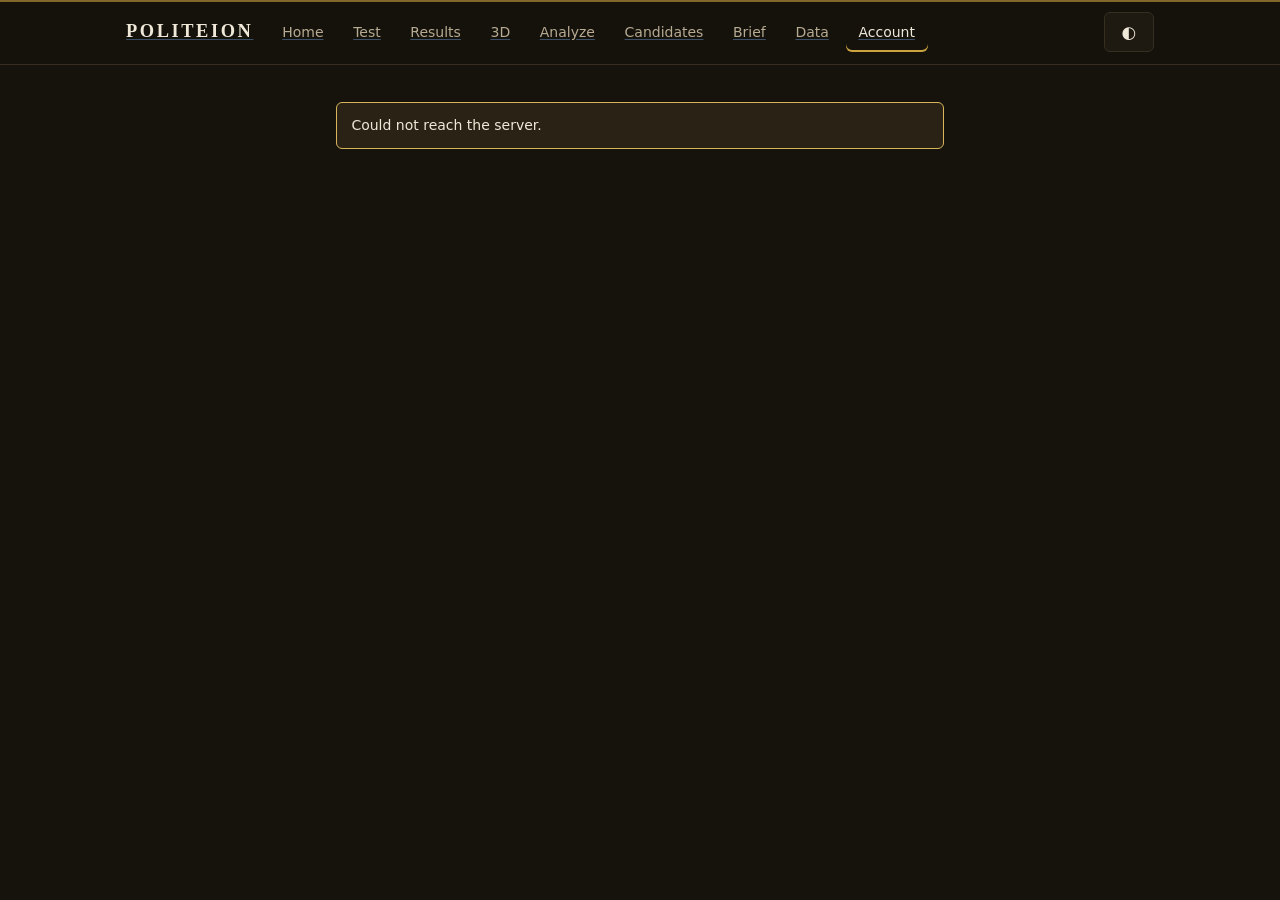
==== commit df0f8d5b: "Candidates feature: Alabama 2026 pilot + 2028 tracker Where candidates stand in their OWN published " ====
--- a/account.html
+++ b/account.html
@@ -67,7 +67,15 @@
         ${u.role === "admin" ? `<section class="card"><h2 class="section-h" style="margin-top:0">Admin</h2>
           <p class="muted">You are signed in as an administrator. Analyzer admin tools (force re-scan, spend/model stats, rate-limit bypass) are unlocked on the <a href="analyze.html">Analyze</a> pages while you're signed in.</p></section>
         <section class="card"><h2 class="section-h" style="margin-top:0">Daily Brief — review &amp; publish</h2>
-          <div id="brief-admin"><p class="muted">Loading drafts…</p></div></section>` : ""}
+          <div id="brief-admin"><p class="muted">Loading drafts…</p></div></section>
+        <section class="card"><h2 class="section-h" style="margin-top:0">Candidate profiling</h2>
+          <p class="muted" style="font-size:.85rem">Run each candidate's first-person sources through the Analyzer (tagged <code>candidate</code>, excluded from public aggregates). Idempotent — already-analyzed URLs are skipped. Large runs are best done from the CLI (<code>node tools/candidates-ingest.js</code>); this triggers them synchronously.</p>
+          <div class="btn-row">
+            <button class="btn" type="button" id="ci-dry-gov">Dry-run: Governor + Senate</button>
+            <button class="btn btn-primary" type="button" id="ci-run-gov">Ingest: Governor + Senate</button>
+            <button class="btn" type="button" id="ci-run-house">Ingest: House</button>
+          </div>
+          <pre id="ci-out" class="rubric-pre" style="display:none"></pre></section>` : ""}
 
         <div class="btn-row"><button class="btn" type="button" id="logout">Sign out</button></div>`;
 
@@ -77,7 +85,27 @@
       });
 
       renderSavedResults();
-      if (u.role === "admin") renderBriefAdmin();
+      if (u.role === "admin") { renderBriefAdmin(); wireCandidateIngest(); }
+    }
+
+    // ---- Candidate profiling admin: trigger ingestion (dry-run or real) ---------
+    function wireCandidateIngest() {
+      const out = document.getElementById("ci-out");
+      const run = async (body, label) => {
+        out.style.display = "block"; out.textContent = `${label}…`;
+        try {
+          const r = await fetch("/api/candidates/ingest", { method: "POST", headers: { "content-type": "application/json" }, body: JSON.stringify(body) });
+          const d = await r.json();
+          if (!r.ok) { out.textContent = "Error: " + (d.error || r.status); return; }
+          const res = d.result;
+          if (res.dryRun) out.textContent = `DRY RUN — ${res.toRun} URL(s) to analyze, ${res.skipped} already done.\nEstimated ≈ $${res.estCost}.\n\n` + res.plan.map((p) => `${p.race} · ${p.name}\n  ${p.url}`).join("\n");
+          else out.textContent = `Done: ${res.run} analyzed, ${res.skipped} skipped, ${res.flagged} flagged, ${res.evidenceFailures} evidence issues, spend ≈ $${res.spend}${res.budgetHit ? " (BUDGET CAP HIT)" : ""}.` + (res.errors && res.errors.length ? "\n\nErrors:\n" + res.errors.map((e) => `${e.url}: ${e.error}`).join("\n") : "");
+        } catch (e) { out.textContent = "Network error: " + e.message; }
+      };
+      const btn = (id, body, label) => { const b = document.getElementById(id); if (b) b.addEventListener("click", () => run(body, label)); };
+      btn("ci-dry-gov", { races: ["governor", "senate"], dryRun: true }, "Planning Governor + Senate");
+      btn("ci-run-gov", { races: ["governor", "senate"] }, "Ingesting Governor + Senate (this can take a few minutes)");
+      btn("ci-run-house", { races: ["al-1", "al-2", "al-3", "al-4", "al-5", "al-6", "al-7"] }, "Ingesting House races (this can take a while)");
     }
 
     // ---- Daily Brief admin: list drafts, edit items, re-certify, approve --------
--- a/css/style.css
+++ b/css/style.css
@@ -60,6 +60,11 @@
 
 * { box-sizing: border-box; }
 html, body { margin: 0; padding: 0; }
+/* The UA [hidden]{display:none} is a normal rule that ANY author `display:` (e.g.
+   .btn, .intro-modal) overrides at equal specificity — so elements toggled via the
+   `hidden` attribute (resume/save/topup buttons, the intro modal) wouldn't actually
+   hide. Force it. Elements are shown by REMOVING the attribute, so !important is safe. */
+[hidden] { display: none !important; }
 body {
   font-family: var(--font);
   background: var(--bg);
@@ -560,6 +565,30 @@
 .lb-n { font-size: var(--fs-xs); white-space: nowrap; margin-left: auto; }
 .split-exp-lb .split-pane[data-pane="recent"] { padding: var(--s3); }
 
+/* ===== First-visit intro modal ========================================= */
+.intro-modal { position: fixed; inset: 0; z-index: 350; display: grid; place-items: center; padding: var(--s4);
+  background: color-mix(in srgb, #000 62%, transparent); backdrop-filter: blur(4px); -webkit-backdrop-filter: blur(4px); }
+.intro-card { background: var(--bg-elev); border: 1px solid var(--border-strong); border-radius: var(--radius-lg);
+  box-shadow: var(--shadow-3); max-width: 560px; width: 100%; padding: var(--s6) var(--s5); max-height: 92vh; overflow-y: auto; }
+.intro-card .eyebrow { display: block; margin-bottom: var(--s2); }
+.intro-card h2 { font-family: var(--serif); font-size: var(--fs-xl); margin: .1rem 0 .5rem; }
+.intro-list { list-style: none; padding: 0; margin: var(--s4) 0; display: grid; gap: var(--s3); }
+.intro-list li { position: relative; padding-left: 1.5rem; line-height: 1.5; }
+.intro-list li b { font-family: var(--serif); color: var(--fg); }
+.intro-list li::before { content: "◆"; position: absolute; left: 0; top: .28rem; color: var(--gold); font-size: .65rem; }
+
+/* ===== Home-page Daily Brief ============================================ */
+.home-brief { border: 1px solid var(--border); border-radius: var(--radius); background: var(--bg-elev);
+  padding: var(--s5); box-shadow: var(--shadow-1); }
+.home-brief-head { display: flex; align-items: center; justify-content: space-between; gap: var(--s3); flex-wrap: wrap; }
+.home-brief-head h2 { font-family: var(--serif); margin: 0; font-size: var(--fs-lg); }
+.home-brief-list { list-style: none; padding: 0; margin: var(--s3) 0 0; }
+.home-brief-list li { padding: .5rem 0; border-bottom: 1px solid var(--border); }
+.home-brief-list li:last-child { border-bottom: none; }
+.home-brief-list a { font-family: var(--serif); color: var(--fg); }
+.home-brief-list a:hover { color: var(--accent); }
+.home-brief-cert { font-size: var(--fs-xs); color: var(--good); margin: .6rem 0 0; }
+
 /* ===== Daily Brief ====================================================== */
 .brief-wrap { max-width: 760px; }
 .brief-head { text-align: center; padding: var(--s5) 0 var(--s3); border-bottom: 2px solid var(--gold); margin-bottom: var(--s5); }
@@ -595,6 +624,60 @@
 .brief-status { font-size: var(--fs-xs); font-weight: 700; }
 .brief-status.ok { color: var(--good); } .brief-status.bad { color: var(--warn); }
 
+/* ===== Candidates ======================================================= */
+.cand-grid { display: grid; gap: var(--s4); grid-template-columns: repeat(auto-fit, minmax(240px, 1fr)); margin: var(--s4) 0; }
+.cand-cell { border: 1px solid var(--border); border-radius: var(--radius); background: var(--bg-elev); padding: var(--s4); box-shadow: var(--shadow-1); }
+.cand-cell-head { display: flex; align-items: baseline; gap: .5rem; flex-wrap: wrap; }
+.cand-name { font-family: var(--serif); font-weight: 600; font-size: var(--fs-md); }
+.cand-party { font-size: var(--fs-xs); font-weight: 700; padding: .05rem .4rem; border-radius: var(--radius-pill); border: 1px solid var(--border-strong); }
+.cand-party.party-R { color: #c0392b; border-color: color-mix(in srgb, #c0392b 55%, var(--border-strong)); }
+.cand-party.party-D { color: #3b6fb0; border-color: color-mix(in srgb, #3b6fb0 55%, var(--border-strong)); }
+.cand-party.party-I, .cand-party.party-L, .cand-party.party-G { color: var(--fg-dim); }
+.cand-status { display: inline-block; font-size: var(--fs-xs); font-weight: 600; padding: .05rem .45rem; border-radius: var(--radius-pill); border: 1px solid var(--border-strong); color: var(--fg-dim); margin: .35rem 0; }
+.cand-status.st-nominee { color: var(--good); border-color: color-mix(in srgb, var(--good) 55%, transparent); }
+.cand-status.st-special_primary_pending, .cand-status.st-primary_pending { color: var(--warn); border-color: color-mix(in srgb, var(--warn) 55%, transparent); }
+.cand-status.st-write_in_unverified, .cand-status.st-speculative, .cand-status.st-exploratory { color: var(--fg-dim); }
+.cand-status.st-declared { color: var(--accent); border-color: color-mix(in srgb, var(--accent) 55%, transparent); }
+.cand-lr { display: flex; align-items: center; gap: .5rem; margin: .5rem 0 .3rem; }
+.cand-top { list-style: none; padding: 0; margin: .3rem 0; font-size: var(--fs-sm); }
+.cand-top li { padding: .15rem 0; }
+.cand-pole.pos { color: var(--pos); } .cand-pole.neg { color: var(--neg); }
+.cand-thin, .cand-pending { font-size: var(--fs-sm); font-style: italic; margin: .4rem 0; }
+.cand-viewbtn { min-height: 36px; padding: .3rem .8rem; margin-top: .4rem; }
+.cand-racecard { display: block; text-decoration: none; color: var(--fg); margin: .6rem 0; }
+.cand-racecard:hover { border-color: var(--accent); }
+.cand-racecard-head { display: flex; justify-content: space-between; gap: .5rem; align-items: baseline; }
+.cand-racecard-list { list-style: none; padding: 0; margin: .4rem 0 0; font-size: var(--fs-sm); display: grid; gap: .2rem; }
+.cand-evidence { padding: .6rem 0; border-bottom: 1px solid var(--border); }
+.cand-evidence:last-child { border-bottom: none; }
+.cand-receipt { text-decoration: none; margin-left: .3rem; }
+.cand-sources { list-style: none; padding: 0; margin: .4rem 0; }
+.cand-sources li { padding: .35rem 0; border-bottom: 1px solid var(--border); font-size: var(--fs-sm); }
+.cand-sources li:last-child { border-bottom: none; }
+.cand-tracker-list { list-style: none; padding: 0; margin: .3rem 0; }
+.cand-tracker-list li { padding: .35rem 0; border-bottom: 1px solid var(--border); font-size: var(--fs-sm); }
+
+/* Match panel ("what matters most to you") */
+.match-cols { display: grid; gap: var(--s4); grid-template-columns: 1fr; }
+.match-list { list-style: none; padding: 0; margin: .3rem 0; counter-reset: m; }
+.match-row { display: flex; align-items: baseline; gap: .6rem; padding: .5rem 0; border-bottom: 1px solid var(--border); flex-wrap: wrap; }
+.match-row:last-child { border-bottom: none; }
+.match-name { font-family: var(--serif); font-weight: 600; }
+.match-pct { font-family: var(--mono); font-weight: 700; color: var(--accent); font-size: var(--fs-md); }
+.match-detail { font-size: var(--fs-xs); }
+.match-weights summary { cursor: pointer; font-weight: 600; }
+.wt-grid { display: grid; gap: .2rem; grid-template-columns: 1fr; margin: .5rem 0; }
+@media (min-width: 560px) { .wt-grid { grid-template-columns: 1fr 1fr; gap: .2rem .8rem; } }
+.wt-row { display: flex; align-items: center; justify-content: space-between; gap: .5rem; font-size: var(--fs-sm); }
+.wt-label { min-width: 0; overflow: hidden; text-overflow: ellipsis; white-space: nowrap; }
+.wt-toggle { display: inline-flex; flex: 0 0 auto; }
+.wt-btn { min-height: 30px; padding: .1rem .5rem; font-size: var(--fs-xs); border-radius: 0; border-right-width: 0; }
+.wt-btn:first-child { border-radius: var(--radius-sm) 0 0 var(--radius-sm); }
+.wt-btn:last-child { border-radius: 0 var(--radius-sm) var(--radius-sm) 0; border-right-width: 1px; }
+.wt-btn.on.mute { background: color-mix(in srgb, var(--bad) 18%, var(--bg-elev)); border-color: var(--bad); color: var(--bad); }
+.wt-btn.on.norm { background: color-mix(in srgb, var(--fg-dim) 18%, var(--bg-elev)); border-color: var(--fg-dim); }
+.wt-btn.on.boost { background: color-mix(in srgb, var(--accent) 18%, var(--bg-elev)); border-color: var(--accent); color: var(--accent); }
+
 /* ===== Sub-tabs (Data page: Analyzer / Test) ============================ */
 .subtabs {
   display: flex; gap: var(--s2); flex-wrap: wrap;
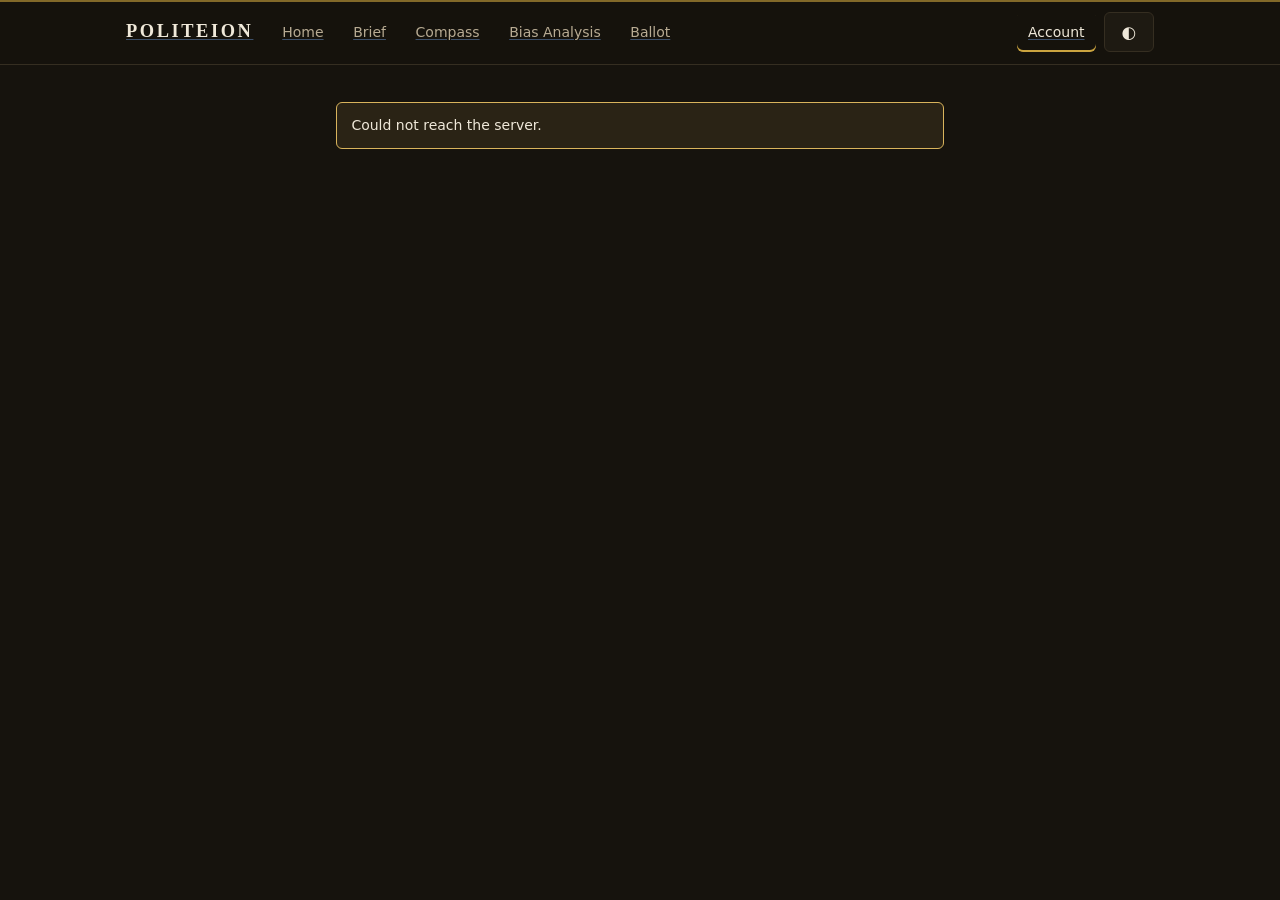
==== commit e377168e: "Brief admin: delete an item with a quick ✕ Each item in the brief review panel gets a ✕ in its top-r" ====
--- a/account.html
+++ b/account.html
@@ -123,7 +123,8 @@
           const ok = it.certOk;
           const receipt = it.analysisId ? ` <a href="article.html#id=${encodeURIComponent(it.analysisId)}" target="_blank">receipt</a>` : "";
           return `<div class="brief-admin-item" data-brief="${b.id}" data-idx="${i}">
-            <span class="brief-status ${ok ? "ok" : "bad"}">${ok ? "✓ certified" : "✗ needs human edit"}</span>${receipt}
+            <div class="ba-head"><span class="brief-status ${ok ? "ok" : "bad"}">${ok ? "✓ certified" : "✗ needs human edit"}</span>${receipt}
+              <button class="ba-x" type="button" title="Delete this item" aria-label="Delete item">✕</button></div>
             <input class="ba-headline" value="${escapeHtml(it.headline || "")}" maxlength="90">
             <textarea class="ba-summary" rows="3">${escapeHtml(it.summary || "")}</textarea>
             <textarea class="ba-why" rows="2">${escapeHtml(it.why_it_matters || "")}</textarea>
@@ -151,6 +152,16 @@
           await fetch("/api/brief/admin/edit", { method: "POST", headers: { "content-type": "application/json" },
             body: JSON.stringify({ id: row.dataset.brief, index: Number(row.dataset.idx),
               headline: row.querySelector(".ba-headline").value, summary: row.querySelector(".ba-summary").value, why_it_matters: row.querySelector(".ba-why").value }) });
+          renderBriefAdmin();
+        } catch { btn.disabled = false; }
+      }));
+      box.querySelectorAll(".ba-x").forEach((btn) => btn.addEventListener("click", async () => {
+        const row = btn.closest(".brief-admin-item");
+        if (!confirm("Delete this item from the brief?")) return;
+        btn.disabled = true;
+        try {
+          await fetch("/api/brief/admin/remove", { method: "POST", headers: { "content-type": "application/json" },
+            body: JSON.stringify({ id: row.dataset.brief, index: Number(row.dataset.idx) }) });
           renderBriefAdmin();
         } catch { btn.disabled = false; }
       }));
--- a/css/style.css
+++ b/css/style.css
@@ -110,7 +110,16 @@
 .site-nav a { color: var(--fg-dim); padding: 0.5rem 0.8rem; border-radius: var(--radius-sm); min-height: 40px; display: inline-flex; align-items: center; font-size: var(--fs-sm); font-weight: 500; transition: background var(--t-fast) var(--ease), color var(--t-fast) var(--ease); }
 .site-nav a:hover { background: var(--bg-elev2s); color: var(--fg); text-decoration: none; }
 .site-nav a[aria-current="page"] { color: var(--fg); box-shadow: inset 0 -2px 0 var(--gold); }
+.site-util { display: inline-flex; align-items: center; gap: var(--s2); flex: 0 0 auto; }
+.acct-link { color: var(--fg-dim); font-size: var(--fs-sm); font-weight: 500; padding: 0.5rem 0.7rem; border-radius: var(--radius-sm); min-height: 40px; display: inline-flex; align-items: center; }
+.acct-link:hover { background: var(--bg-elev2s); color: var(--fg); text-decoration: none; }
+.acct-link.active { color: var(--fg); box-shadow: inset 0 -2px 0 var(--gold); }
 .theme-toggle { min-width: 40px; min-height: 40px; border-radius: var(--radius-sm); background: var(--bg-elev); color: var(--fg); border: 1px solid var(--border); font-size: 1.05rem; cursor: pointer; display: inline-grid; place-items: center; }
+/* Product sub-nav — a second, lighter row under the main tabs (sticky with the header) */
+.site-subnav { display: flex; gap: var(--s1); flex-wrap: wrap; max-width: var(--maxw); margin: 0 auto; padding: 0 var(--s4) 0.5rem; }
+.site-subnav a { color: var(--fg-dim); padding: 0.3rem 0.65rem; border-radius: var(--radius-sm); font-size: var(--fs-xs); font-weight: 600; letter-spacing: 0.01em; }
+.site-subnav a:hover { background: var(--bg-elev2s); color: var(--fg); text-decoration: none; }
+.site-subnav a[aria-current="page"] { color: var(--fg); box-shadow: inset 0 -2px 0 var(--accent); }
 
 /* Buttons */
 button, .btn {
@@ -165,6 +174,16 @@
 .answers button .k { color: var(--fg-faint); font-size: var(--fs-xs); font-variant-numeric: tabular-nums; }
 .answers button.sel { border-color: var(--accent); background: color-mix(in srgb, var(--accent) 11%, var(--bg-elev)); box-shadow: inset 0 0 0 1px var(--accent); }
 .test-nav { display: flex; justify-content: space-between; margin-top: var(--s5); }
+
+/* Test — review of a completed run (the Compass landing when a result exists) */
+.review-head { display: flex; align-items: center; justify-content: space-between; gap: var(--s3); flex-wrap: wrap; margin-bottom: .3rem; }
+.review-head h2 { font-size: var(--fs-lg); }
+.review-list { display: flex; flex-direction: column; margin-top: var(--s4); }
+.review-row { display: flex; justify-content: space-between; gap: var(--s4); padding: .6rem 0; border-bottom: 1px solid var(--border); align-items: baseline; }
+.review-row:last-child { border-bottom: none; }
+.review-q { flex: 1 1 auto; }
+.review-a { flex: 0 0 auto; font-weight: 600; white-space: nowrap; font-size: var(--fs-sm); }
+.review-a.pos { color: var(--pos); } .review-a.neg { color: var(--neg); }
 
 /* Precision slider */
 .slider-wrap { position: relative; padding: 2.4rem 0 0.5rem; }
@@ -208,6 +227,11 @@
 
 /* Charts gallery */
 .chart-gallery { display: grid; gap: var(--s4); grid-template-columns: repeat(auto-fit, minmax(260px, 1fr)); }
+/* Compare: chart on the left, its detail (closest figures / crowd percentiles) beside it */
+.cmp-layout { display: grid; grid-template-columns: 1fr 1fr; gap: var(--s4); align-items: start; margin: var(--s3) 0; }
+.cmp-layout .card { margin: 0; }
+.cmp-layout .chart-card { margin: 0; }
+@media (max-width: 640px) { .cmp-layout { grid-template-columns: 1fr; } }
 .chart-card { margin: 0; background: var(--bg-elev); border: 1px solid var(--border); border-radius: var(--radius); padding: var(--s3); box-shadow: var(--shadow-1); transition: border-color var(--t) var(--ease), box-shadow var(--t) var(--ease); }
 .chart-card:hover { border-color: var(--gold); box-shadow: var(--shadow-2); }
 .chart-card figcaption { text-align: center; color: var(--fg-dim); font-size: var(--fs-sm); font-weight: 500; margin-top: var(--s2); font-family: var(--serif); font-style: italic; }
@@ -356,7 +380,17 @@
 .banner-info { border-color: var(--accent); background: color-mix(in srgb, var(--accent) 8%, var(--bg-elev)); }
 
 /* 3D */
+/* Viewer on the left (narrower), archetypes card at the right — SAME height, with
+   the archetype list scrolling inside so both boxes match exactly. */
+.explore-layout { display: grid; gap: 1rem; grid-template-columns: minmax(0, 1fr) 300px; align-items: stretch; }
 #three-mount { width: 100%; height: 70vh; min-height: 420px; border: 1px solid var(--border); border-radius: var(--radius); background: var(--bg-elev); position: relative; overflow: hidden; box-shadow: var(--shadow-1); }
+.explore-layout #legend-card { margin: 0; height: 70vh; min-height: 420px; display: flex; flex-direction: column; overflow: hidden; }
+.explore-layout .legend { flex: 1 1 auto; max-height: none; overflow-y: auto; margin-top: .4rem; }
+@media (max-width: 760px) {
+  .explore-layout { grid-template-columns: 1fr; }
+  .explore-layout #legend-card { height: auto; min-height: 0; }
+  .explore-layout .legend { max-height: 40vh; }
+}
 .legend { display: grid; gap: 0.15rem; max-height: 40vh; overflow-y: auto; }
 .legend label { display: flex; align-items: center; gap: var(--s2); font-size: var(--fs-sm); padding: 0.15rem 0; }
 .legend .swatch { width: 12px; height: 12px; border-radius: 3px; display: inline-block; flex: none; }
@@ -582,12 +616,15 @@
   padding: var(--s5); box-shadow: var(--shadow-1); }
 .home-brief-head { display: flex; align-items: center; justify-content: space-between; gap: var(--s3); flex-wrap: wrap; }
 .home-brief-head h2 { font-family: var(--serif); margin: 0; font-size: var(--fs-lg); }
-.home-brief-list { list-style: none; padding: 0; margin: var(--s3) 0 0; }
+.home-brief-lead { display: block; text-decoration: none; color: var(--fg); padding: var(--s3) 0 .6rem; border-bottom: 1px solid var(--border); }
+.home-brief-lead-h { display: block; font-family: var(--serif); font-weight: 600; font-size: var(--fs-md); }
+.home-brief-lead:hover .home-brief-lead-h { color: var(--accent); }
+.home-brief-lead-s { display: block; color: var(--fg-dim); font-size: var(--fs-sm); margin-top: .3rem; line-height: 1.5; }
+.home-brief-list { list-style: none; padding: 0; margin: 0; }
 .home-brief-list li { padding: .5rem 0; border-bottom: 1px solid var(--border); }
 .home-brief-list li:last-child { border-bottom: none; }
 .home-brief-list a { font-family: var(--serif); color: var(--fg); }
 .home-brief-list a:hover { color: var(--accent); }
-.home-brief-cert { font-size: var(--fs-xs); color: var(--good); margin: .6rem 0 0; }
 
 /* ===== Daily Brief ====================================================== */
 .brief-wrap { max-width: 760px; }
@@ -620,6 +657,9 @@
 
 /* ===== Brief admin (account page) ====================================== */
 .brief-admin-item { border: 1px solid var(--border); border-radius: var(--radius-sm); padding: .6rem .8rem; margin: .5rem 0; }
+.ba-head { display: flex; align-items: center; gap: .5rem; }
+.ba-x { margin-left: auto; flex: 0 0 auto; min-height: 26px; min-width: 26px; padding: 0 .35rem; line-height: 1; font-size: .95rem; border: 1px solid var(--border-strong); border-radius: var(--radius-sm); background: var(--bg-elev); color: var(--fg-dim); cursor: pointer; }
+.ba-x:hover { color: var(--bad); border-color: var(--bad); }
 .brief-admin-item textarea, .brief-admin-item input { width: 100%; box-sizing: border-box; background: var(--bg); color: var(--fg); border: 1px solid var(--border-strong); border-radius: var(--radius-sm); padding: .4rem .5rem; font: inherit; font-size: var(--fs-sm); margin: .2rem 0; }
 .brief-status { font-size: var(--fs-xs); font-weight: 700; }
 .brief-status.ok { color: var(--good); } .brief-status.bad { color: var(--warn); }
@@ -657,6 +697,21 @@
 .cand-tracker-list { list-style: none; padding: 0; margin: .3rem 0; }
 .cand-tracker-list li { padding: .35rem 0; border-bottom: 1px solid var(--border); font-size: var(--fs-sm); }
 
+/* Recommended ballot — prominent, one pick per race, near the top */
+.rec-ballot { border: 2px solid var(--accent); border-radius: var(--radius-lg); background: color-mix(in srgb, var(--accent) 7%, var(--bg-elev)); padding: var(--s5); margin: var(--s4) 0 var(--s5); box-shadow: var(--shadow-2); }
+.rec-ballot-inner { text-align: center; }
+.rec-title { font-family: var(--serif); font-size: var(--fs-lg); margin: 0 0 .2rem; }
+.rec-list { list-style: none; padding: 0; margin: .3rem 0 0; }
+.rec-row { display: flex; align-items: baseline; gap: .6rem; padding: .6rem .2rem; border-bottom: 1px solid var(--border); flex-wrap: wrap; }
+.rec-row:last-child { border-bottom: none; }
+.rec-race { flex: 0 0 9rem; font-weight: 700; font-family: var(--serif); }
+.rec-pick { flex: 1 1 auto; }
+.rec-name { font-size: var(--fs-md); }
+.rec-pct { font-family: var(--mono); font-weight: 700; color: var(--accent); font-size: var(--fs-md); }
+.rec-none { flex: 1 1 auto; font-size: var(--fs-sm); }
+.rec-link { font-size: var(--fs-xs); white-space: nowrap; }
+@media (max-width: 560px) { .rec-race { flex-basis: 100%; } }
+
 /* Match panel ("what matters most to you") */
 .match-cols { display: grid; gap: var(--s4); grid-template-columns: 1fr; }
 .match-list { list-style: none; padding: 0; margin: .3rem 0; counter-reset: m; }
@@ -668,15 +723,10 @@
 .match-weights summary { cursor: pointer; font-weight: 600; }
 .wt-grid { display: grid; gap: .2rem; grid-template-columns: 1fr; margin: .5rem 0; }
 @media (min-width: 560px) { .wt-grid { grid-template-columns: 1fr 1fr; gap: .2rem .8rem; } }
-.wt-row { display: flex; align-items: center; justify-content: space-between; gap: .5rem; font-size: var(--fs-sm); }
-.wt-label { min-width: 0; overflow: hidden; text-overflow: ellipsis; white-space: nowrap; }
-.wt-toggle { display: inline-flex; flex: 0 0 auto; }
-.wt-btn { min-height: 30px; padding: .1rem .5rem; font-size: var(--fs-xs); border-radius: 0; border-right-width: 0; }
-.wt-btn:first-child { border-radius: var(--radius-sm) 0 0 var(--radius-sm); }
-.wt-btn:last-child { border-radius: 0 var(--radius-sm) var(--radius-sm) 0; border-right-width: 1px; }
-.wt-btn.on.mute { background: color-mix(in srgb, var(--bad) 18%, var(--bg-elev)); border-color: var(--bad); color: var(--bad); }
-.wt-btn.on.norm { background: color-mix(in srgb, var(--fg-dim) 18%, var(--bg-elev)); border-color: var(--fg-dim); }
-.wt-btn.on.boost { background: color-mix(in srgb, var(--accent) 18%, var(--bg-elev)); border-color: var(--accent); color: var(--accent); }
+.wt-row { display: flex; align-items: center; gap: .5rem; font-size: var(--fs-sm); }
+.wt-label { flex: 1 1 auto; min-width: 0; overflow: hidden; text-overflow: ellipsis; white-space: nowrap; }
+.wt-slider { flex: 0 0 5.5rem; height: 20px; accent-color: var(--accent); cursor: pointer; }
+.wt-val { flex: 0 0 2.4rem; text-align: right; font-variant-numeric: tabular-nums; font-size: var(--fs-xs); color: var(--fg-dim); }
 
 /* ===== Sub-tabs (Data page: Analyzer / Test) ============================ */
 .subtabs {
